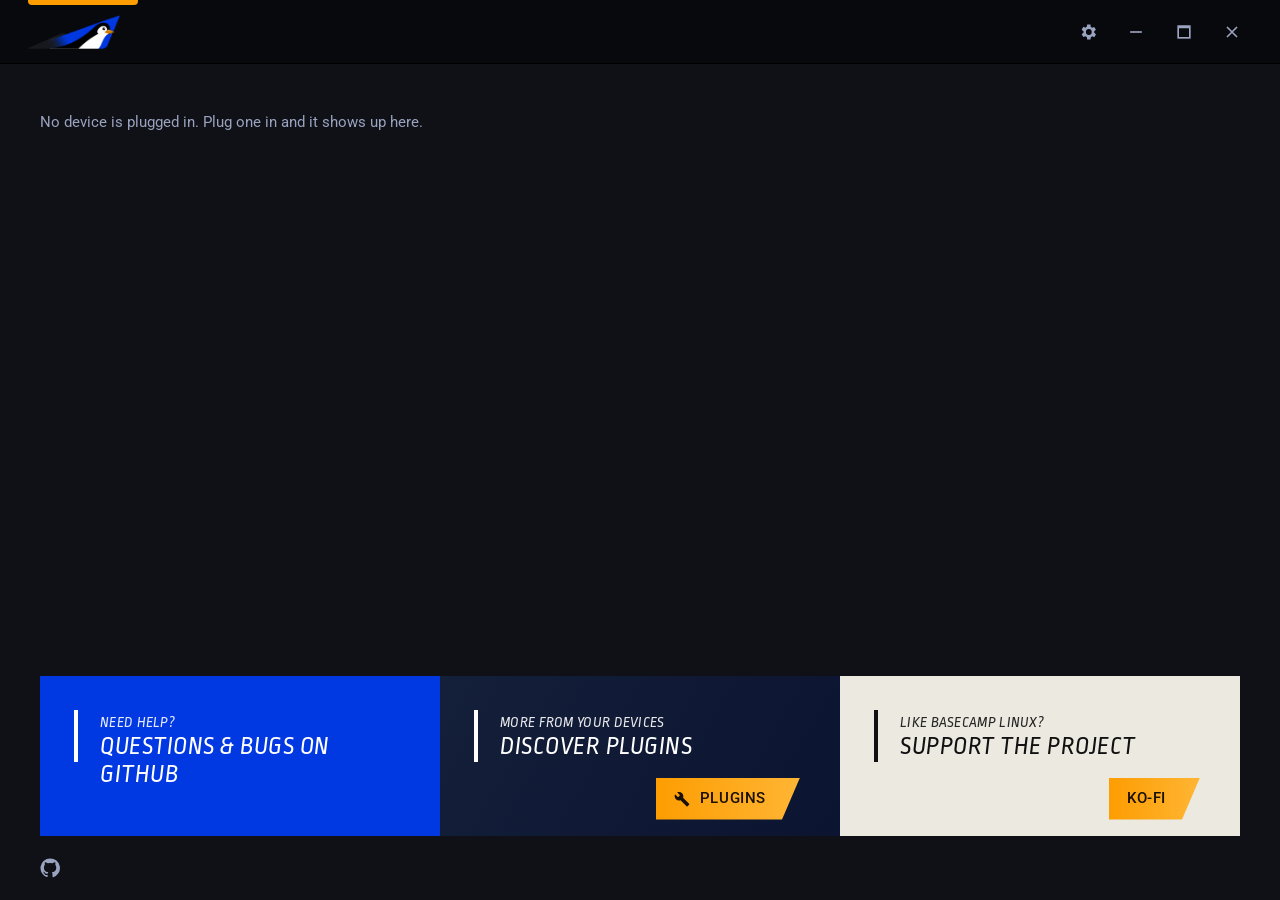
==== ui_web/static/index.html @ a46c1d98 "BaseCamp Linux 4.0.0-beta.1 The 4.0 application as a pre-release for testers: the new interface in B" ====
<!doctype html>
<html lang="en">
<head>
<meta charset="utf-8">
<meta name="viewport" content="width=device-width, initial-scale=1">
<title>BaseCamp Linux</title>
<link rel="icon" href="img/logo_mark.png">
<link rel="stylesheet" href="css/tokens.css">
<link rel="stylesheet" href="css/app.css">
<link rel="stylesheet" href="css/mouse-light.css">
<link rel="stylesheet" href="css/colorpicker.css">
<link rel="stylesheet" href="css/profiles.css">
</head>
<body>

<svg width="0" height="0" style="position:absolute" aria-hidden="true">
  <defs>
    <symbol id="i-wrench" viewBox="0 0 24 24"><path fill="currentColor" d="M22.7 19.3l-9.1-9.1c.9-2.3.4-5-1.5-6.9-2-2-5-2.4-7.4-1.3l4.3 4.3-3 3-4.4-4.3C.4 7.4.9 10.4 2.9 12.4c1.9 1.9 4.6 2.4 6.9 1.5l9.1 9.1c.4.4 1 .4 1.4 0l2.3-2.3c.5-.4.5-1.1.1-1.4z"/></symbol>
    <symbol id="i-gear" viewBox="0 0 24 24"><path fill="currentColor" d="M19.4 13a7.6 7.6 0 000-2l2.1-1.6-2-3.5-2.5 1a7.7 7.7 0 00-1.7-1L15 3h-4l-.4 2.8a7.7 7.7 0 00-1.7 1l-2.5-1-2 3.5L6.6 11a7.6 7.6 0 000 2l-2.2 1.6 2 3.5 2.5-1c.5.4 1.1.7 1.7 1L11 21h4l.4-2.8c.6-.3 1.2-.6 1.7-1l2.5 1 2-3.5L19.4 13zM13 15.5a3.5 3.5 0 110-7 3.5 3.5 0 010 7z"/></symbol>
    <symbol id="i-github" viewBox="0 0 24 24"><path fill="currentColor" d="M12 .5a11.5 11.5 0 00-3.6 22.4c.6.1.8-.3.8-.6v-2c-3.2.7-3.9-1.5-3.9-1.5-.5-1.3-1.3-1.7-1.3-1.7-1-.7.1-.7.1-.7 1.2.1 1.8 1.2 1.8 1.2 1 1.8 2.7 1.3 3.4 1 .1-.8.4-1.3.7-1.6-2.6-.3-5.3-1.3-5.3-5.7 0-1.3.5-2.3 1.2-3.1-.1-.3-.5-1.5.1-3.1 0 0 1-.3 3.2 1.2a11 11 0 015.8 0c2.2-1.5 3.2-1.2 3.2-1.2.6 1.6.2 2.8.1 3.1.8.8 1.2 1.8 1.2 3.1 0 4.4-2.7 5.4-5.3 5.7.4.4.8 1.1.8 2.2v3.2c0 .3.2.7.8.6A11.5 11.5 0 0012 .5z"/></symbol>
    <symbol id="i-min" viewBox="0 0 24 24"><path stroke="currentColor" stroke-width="2" d="M5 12h14"/></symbol>
    <symbol id="i-max" viewBox="0 0 24 24"><rect x="5" y="5" width="14" height="14" fill="none" stroke="currentColor" stroke-width="2"/><path stroke="currentColor" stroke-width="3" d="M5 6h14"/></symbol>
    <symbol id="i-close" viewBox="0 0 24 24"><path stroke="currentColor" stroke-width="2" fill="none" d="M6 6l12 12M18 6L6 18"/></symbol>
    <symbol id="i-plus" viewBox="0 0 24 24"><path stroke="currentColor" stroke-width="2.4" fill="none" d="M12 5v14M5 12h14"/></symbol>
    <symbol id="i-pencil" viewBox="0 0 24 24"><path fill="currentColor" d="M3 17.3V21h3.7L17.8 9.9l-3.7-3.7L3 17.3zM20.7 7a1 1 0 000-1.4l-2.3-2.3a1 1 0 00-1.4 0l-1.8 1.8 3.7 3.7L20.7 7z"/></symbol>
    <symbol id="i-trash" viewBox="0 0 24 24"><path fill="currentColor" d="M6 19a2 2 0 002 2h8a2 2 0 002-2V7H6v12zM19 4h-3.5l-1-1h-5l-1 1H5v2h14V4z"/></symbol>
    <symbol id="i-play" viewBox="0 0 24 24"><path fill="currentColor" d="M8 5v14l11-7z"/></symbol>
    <symbol id="i-folder" viewBox="0 0 24 24"><path fill="currentColor" d="M10 4H4a2 2 0 00-2 2v12a2 2 0 002 2h16a2 2 0 002-2V8a2 2 0 00-2-2h-8l-2-2z"/></symbol>
    <symbol id="i-shape" viewBox="0 0 30 30"><path d="M4 22 L15 8 L26 22Z" fill="#0038e2"/></symbol>
    <symbol id="i-keys" viewBox="0 0 28 28"><rect x="2" y="7" width="24" height="15" rx="2" fill="currentColor"/><g fill="#0f1116"><rect x="5" y="10" width="3" height="3"/><rect x="10" y="10" width="3" height="3"/><rect x="15" y="10" width="3" height="3"/><rect x="20" y="10" width="3" height="3"/><rect x="7" y="16" width="14" height="3"/></g></symbol>
    <symbol id="i-sliders" viewBox="0 0 28 28"><g fill="none" stroke="currentColor" stroke-width="2"><path d="M4 8h20M4 14h20M4 20h20"/></g><g fill="#0f1116" stroke="currentColor" stroke-width="2"><circle cx="10" cy="8" r="2.5"/><circle cx="18" cy="14" r="2.5"/><circle cx="12" cy="20" r="2.5"/></g></symbol>
    <symbol id="i-bulb" viewBox="0 0 28 28"><path fill="currentColor" d="M14 3a7.5 7.5 0 00-4.2 13.7c.5.4.7.9.7 1.5V19h7v-.8c0-.6.2-1.1.7-1.5A7.5 7.5 0 0014 3zM10.5 21h7v2h-7zM12 24h4v1.5h-4z"/></symbol>
    <symbol id="i-mouse" viewBox="0 0 28 28"><path fill="currentColor" d="M14 2c-4 0-7 3-7 7v10c0 4 3 7 7 7s7-3 7-7V9c0-4-3-7-7-7zm-1 3.1V11h-4V9c0-2.2 1.7-3.6 4-3.9zm2 0c2.300.3 4 1.700 4 3.900v2h-4V5.100z"/></symbol>
    <symbol id="i-macro" viewBox="0 0 28 28"><g fill="none" stroke="currentColor" stroke-width="2"><rect x="3" y="4" width="22" height="20" rx="2"/><path d="M8 10h12M8 14h12M8 18h6"/></g></symbol>
    <symbol id="i-macro-m" viewBox="0 0 28 28"><g fill="none" stroke="currentColor" stroke-width="2"><circle cx="14" cy="14" r="11"/><path stroke-linejoin="round" d="M8.5 19V9.5l5.5 6 5.5-6V19"/></g></symbol>
    <symbol id="i-obs" viewBox="0 0 28 28"><g fill="none" stroke="currentColor" stroke-width="2"><circle cx="14" cy="14" r="10"/><circle cx="14" cy="14" r="4" fill="currentColor"/></g></symbol>
    <symbol id="i-plug" viewBox="0 0 28 28"><g fill="currentColor"><path d="M9 3h3v6H9zM16 3h3v6h-3z"/><path d="M6 9h16v5a8 8 0 01-16 0z"/><path d="M12 22h4v4h-4z"/></g></symbol>
    <symbol id="i-copy" viewBox="0 0 24 24"><path fill="currentColor" d="M16 1H4a2 2 0 00-2 2v14h2V3h12V1zm3 4H8a2 2 0 00-2 2v14a2 2 0 002 2h11a2 2 0 002-2V7a2 2 0 00-2-2zm0 16H8V7h11v14z"/></symbol>
    <symbol id="i-up" viewBox="0 0 24 24"><path fill="currentColor" d="M12 7l7 8H5z"/></symbol>
    <symbol id="i-down" viewBox="0 0 24 24"><path fill="currentColor" d="M12 17L5 9h14z"/></symbol>
    <symbol id="i-refresh" viewBox="0 0 24 24"><path fill="currentColor" d="M17.7 6.3A8 8 0 104 12h2a6 6 0 116.3 6 6 6 0 004.2-10.2L14 11h7V4l-3.3 2.3z"/></symbol>
    <symbol id="i-bulb-off" viewBox="0 0 24 24"><path fill="none" stroke="currentColor" stroke-width="2" d="M12 3a6 6 0 00-3.5 10.9c.5.4.8.9.8 1.5V16h5.4v-.6c0-.6.3-1.1.8-1.5A6 6 0 0012 3zM9.5 19h5M10.5 21.5h3"/></symbol>
    <symbol id="i-monitor" viewBox="0 0 28 28"><rect x="3" y="5" width="22" height="14" rx="2" fill="currentColor"/><rect x="6" y="8" width="16" height="8" fill="#0f1116"/><path fill="currentColor" d="M10 21h8v2h-8z"/></symbol>
    <symbol id="i-sun" viewBox="0 0 24 24"><circle cx="12" cy="12" r="4" fill="currentColor"/><path stroke="currentColor" stroke-width="2" stroke-linecap="round" d="M12 3v3M12 18v3M3 12h3M18 12h3M5.6 5.6l2.1 2.1M16.3 16.3l2.1 2.1M18.4 5.6l-2.1 2.1M7.7 16.3l-2.1 2.1"/></symbol>
    <symbol id="i-wave" viewBox="0 0 24 24"><path fill="none" stroke="currentColor" stroke-width="2" stroke-linecap="round" d="M3 8q3-3 6 0t6 0 6 0M3 13q3-3 6 0t6 0 6 0M3 18q3-3 6 0t6 0 6 0"/></symbol>
    <symbol id="i-tornado" viewBox="0 0 24 24"><path fill="none" stroke="currentColor" stroke-width="2" stroke-linecap="round" d="M4 6h16M6 10h12M8 14h8M10 18h4"/></symbol>
    <symbol id="i-breath" viewBox="0 0 24 24"><g fill="none" stroke="currentColor" stroke-width="2"><circle cx="12" cy="12" r="9"/><circle cx="12" cy="12" r="5"/></g><circle cx="12" cy="12" r="1.6" fill="currentColor"/></symbol>
    <symbol id="i-bolt" viewBox="0 0 24 24"><path fill="currentColor" d="M13 2L5 14h6l-1 8 8-12h-6z"/></symbol>
    <symbol id="i-matrix" viewBox="0 0 24 24"><path stroke="currentColor" stroke-width="2.4" stroke-linecap="round" d="M5 4v6M5 14v2M10 7v8M10 19v1M15 4v3M15 11v7M20 6v5M20 15v3"/></symbol>
    <symbol id="i-brush" viewBox="0 0 24 24"><path fill="currentColor" d="M20.7 5.6l-2.3-2.3a1 1 0 00-1.4 0L9 11.3l3.7 3.7 8-8a1 1 0 000-1.4zM7.5 13C5.6 13 4 14.6 4 16.5 4 18 3 19 2 19.5c2.5.8 6.5.6 8-1.2l.5-1-3-4.3z"/></symbol>
    <symbol id="i-paw" viewBox="0 0 24 24"><g fill="currentColor"><ellipse cx="6.5" cy="10" rx="2" ry="2.6"/><ellipse cx="10.5" cy="6" rx="2" ry="2.6"/><ellipse cx="15.5" cy="6" rx="2" ry="2.6"/><ellipse cx="19" cy="10.5" rx="1.9" ry="2.5"/><path d="M12.5 11c-3 0-6 3-6 6 0 2 1.7 2.8 3.3 2.4 1.2-.4 1.8-.4 2.7-.4s1.5 0 2.7.4c1.6.4 3.3-.4 3.3-2.4 0-3-3-6-6-6z"/></g></symbol>
    <symbol id="i-dial" viewBox="0 0 28 28"><g fill="none" stroke="currentColor" stroke-width="2"><circle cx="14" cy="14" r="10"/><path d="M14 4v6" stroke-linecap="round"/></g></symbol>
    <!-- Everest Max Display Dial menus (dd-: the dial's own, apart from other screens' symbols) -->
    <symbol id="i-dd-clock" viewBox="0 0 24 24"><g fill="none" stroke="currentColor" stroke-width="2" stroke-linecap="round"><circle cx="12" cy="12" r="9"/><path d="M12 7v5l3.5 2"/></g></symbol>
    <symbol id="i-dd-digital" viewBox="0 0 24 24"><text x="12" y="15.5" font-size="8" font-weight="700" text-anchor="middle" fill="currentColor">02:00</text></symbol>
    <symbol id="i-dd-profile" viewBox="0 0 24 24"><g fill="currentColor"><circle cx="12" cy="8" r="4"/><path d="M4 20c0-4 3.6-6.5 8-6.5s8 2.5 8 6.5z"/></g></symbol>
    <symbol id="i-dd-volume" viewBox="0 0 24 24"><path fill="currentColor" d="M4 9h4l5-4v14l-5-4H4z"/><path fill="none" stroke="currentColor" stroke-width="2" stroke-linecap="round" d="M16 9a4 4 0 010 6M18.5 6.5a7.5 7.5 0 010 11"/></symbol>
    <symbol id="i-dd-apm" viewBox="0 0 24 24"><g fill="none" stroke="currentColor" stroke-width="2" stroke-linecap="round"><path d="M4 17a8 8 0 1116 0"/><path d="M12 17l4-5"/></g><circle cx="12" cy="17" r="1.6" fill="currentColor"/></symbol>
    <symbol id="i-ban" viewBox="0 0 24 24"><g fill="none" stroke="currentColor" stroke-width="2.2"><circle cx="12" cy="12" r="8.5"/><path d="M6 6l12 12"/></g></symbol>
    <symbol id="i-globe" viewBox="0 0 24 24"><g fill="none" stroke="currentColor" stroke-width="1.8"><circle cx="12" cy="12" r="9"/><path d="M3 12h18M12 3c2.6 2.6 3.8 5.6 3.8 9s-1.2 6.4-3.8 9c-2.6-2.6-3.8-5.6-3.8-9S9.4 5.6 12 3z"/></g></symbol>
    <symbol id="i-note" viewBox="0 0 24 24"><path fill="currentColor" d="M10 4l10-2v13.5a3 3 0 11-2-2.8V6.3l-6 1.2v10a3 3 0 11-2-2.8z"/></symbol>
    <symbol id="i-combo" viewBox="0 0 24 24"><g fill="none" stroke="currentColor" stroke-width="1.8"><rect x="2" y="7" width="8" height="10" rx="1.5"/><rect x="14" y="7" width="8" height="10" rx="1.5"/></g><path stroke="currentColor" stroke-width="1.8" d="M12 10v4M10 12h4"/></symbol>
    <symbol id="i-photo" viewBox="0 0 24 24"><g fill="none" stroke="currentColor" stroke-width="1.8"><path d="M3 8.5A1.5 1.5 0 014.5 7h3L9 5h6l1.5 2h3A1.5 1.5 0 0121 8.5v9a1.5 1.5 0 01-1.5 1.5h-15A1.5 1.5 0 013 17.5z"/><circle cx="12" cy="13" r="3.5"/></g></symbol>
    <symbol id="i-fkey" viewBox="0 0 24 24"><rect x="3" y="4" width="18" height="16" rx="2" fill="none" stroke="currentColor" stroke-width="1.8"/><path fill="currentColor" d="M8 8h6v1.8h-4v2h3.5v1.8H10V17H8z"/></symbol>
  </defs>
</svg>

<header class="topbar pywebview-drag-region" id="topbar">
  <button class="brand" id="brand" type="button"><img src="img/logo_mark.png" alt="BaseCamp Linux"></button>
  <nav class="nav" id="nav" aria-label="Devices"></nav>
  <div class="win" id="win"></div>
</header>
<main id="view" tabindex="-1"></main>
<div id="toasts" aria-live="polite"></div>

<noscript>BaseCamp Linux needs JavaScript.</noscript>
<script type="module" src="js/app.js"></script>
</body>
</html>
---- ui_web/static/css/tokens.css ----
/* Fonts: bundled, no request leaves the machine (SIL OFL, see fonts/OFL-*.txt) */
@font-face { font-family: "Ropa Sans"; font-style: normal; font-weight: 400; font-display: swap;
  src: url(../fonts/RopaSans-Regular.ttf) format("truetype"); }
@font-face { font-family: "Ropa Sans"; font-style: italic; font-weight: 400; font-display: swap;
  src: url(../fonts/RopaSans-Italic.ttf) format("truetype"); }
@font-face { font-family: Roboto; font-style: normal; font-weight: 100 900; font-stretch: 75% 100%; font-display: swap;
  src: url(../fonts/Roboto-Variable.ttf) format("truetype"); }

/* Colours of the BaseCamp-Linux logo */
:root {
  --logo-blue: #0038e2;
  --logo-blue-hi: #2f5dff;
  --beak: #fd9d02;
  --beak-hi: #ffb534;
  --ink: #000000;
  --night: #141f3a;
  --wedge: #17181e;

  --bg: #0f1116;
  --bar: #08090c;
  --card: #181a21;
  --card-2: #20232c;
  --card-3: #2f3442;
  --line: #2a2e3a;
  --fg: #f4f6ff;
  --fg-dim: #9aa3bf;
  --fg-faint: #6b7493;
  --danger: #ff5c6c;
  --ok: #3ecf7a;

  --font-head: "Ropa Sans", "Segoe UI", sans-serif;
  --font-text: Roboto, "Segoe UI", system-ui, sans-serif;
}
---- ui_web/static/css/app.css ----
* { box-sizing: border-box; }
html, body { margin: 0; height: 100%; overflow: hidden; }
body { background: var(--bg); color: var(--fg); font: 15px/1.4 var(--font-text); -webkit-font-smoothing: antialiased; }
button, input, select { font: inherit; color: inherit; }
/* Dark, slim scrollbars everywhere (WebKitGTK and Qt WebEngine both draw light ones by default).
   Only the ::-webkit-scrollbar rules: both engines know them, and Chromium ignores them (and
   draws its arrow buttons) as soon as scrollbar-width or scrollbar-color is set. */
html { color-scheme: dark; }
::-webkit-scrollbar { width: 8px; height: 8px; }
::-webkit-scrollbar-track { background: transparent; }
::-webkit-scrollbar-thumb { background: #3a4150; border-radius: 4px; }
::-webkit-scrollbar-thumb:hover { background: #4b5466; }
::-webkit-scrollbar-button { display: none; height: 0; width: 0; }
::-webkit-scrollbar-corner { background: transparent; }
button { cursor: pointer; }
a { color: inherit; }
.h { font-family: var(--font-head); font-style: italic; text-transform: uppercase; letter-spacing: .02em; }
.sr-only { position: absolute; width: 1px; height: 1px; overflow: hidden; clip: rect(0 0 0 0); white-space: nowrap; }
:focus-visible { outline: 2px solid var(--beak-hi); outline-offset: 2px; }
/* The view container takes the focus on a route change (for screen readers); it is not a control. */
[tabindex="-1"]:focus, [tabindex="-1"]:focus-visible { outline: none; }
svg { display: block; }

/* top bar */
.topbar { height: 64px; background: var(--bar); display: flex; align-items: center; padding: 0 28px; position: relative;
  border-bottom: 1px solid #000; -webkit-app-region: drag; user-select: none; }
.topbar button, .topbar a, .topbar input { -webkit-app-region: no-drag; }
.brand { width: 150px; height: 64px; display: flex; align-items: center; position: relative; background: none; border: 0; padding: 0; }
.brand img { height: 34px; }
.nav { display: flex; gap: 6px; margin-left: 22px; height: 100%; }
.nav a { position: relative; display: flex; align-items: center; padding: 0 18px; color: var(--fg-dim); text-decoration: none;
  font-family: var(--font-head); font-style: italic; text-transform: uppercase; font-size: 21px; }
.nav a { white-space: nowrap; }
/* Five devices in a narrow window: tighter tabs instead of names broken over two lines. */
@media (max-width: 1240px) { .nav { margin-left: 12px; gap: 0; } .nav a { padding: 0 12px; } }
.nav a:hover { color: var(--fg); }
.nav a.on { color: var(--fg); }
.nav a.on::before, .brand.on::before { content: ""; position: absolute; left: 10px; right: 10px; top: 0; height: 5px;
  background: var(--beak); border-radius: 0 0 4px 4px; }
.brand.on::before { left: 0; right: 40px; }
.win { margin-left: auto; display: flex; gap: 8px; align-items: center; color: var(--fg-dim); }
.win button { width: 40px; height: 40px; display: grid; place-items: center; background: none; border: 0; border-radius: 3px; color: inherit; padding: 0; }
.win button:hover { color: var(--fg); background: var(--card); }
.win button.on { color: var(--beak); }
.win svg { width: 20px; height: 20px; }
#view { height: calc(100% - 64px); position: relative; }

/* slanted orange action button */
.cta { position: absolute; left: 30px; bottom: -18px; z-index: 2; display: inline-flex; align-items: center; gap: 10px; border: 0;
  height: 42px; padding: 0 34px 0 18px; color: #1a1000; background: linear-gradient(90deg, var(--beak), var(--beak-hi));
  clip-path: polygon(0 0, 100% 0, calc(100% - 18px) 100%, 0 100%); font-weight: 500; font-size: 15px; text-transform: uppercase;
  letter-spacing: .04em; text-decoration: none; }
.cta svg { width: 16px; height: 16px; }
.cta:hover { background: linear-gradient(90deg, var(--beak-hi), #ffc866); }
.cta:focus-visible { outline: 0; box-shadow: inset 0 0 0 3px #fff; }
.cta[aria-disabled="true"] { filter: grayscale(1); opacity: .6; cursor: default; }
.cta.inline { position: static; }
.btn { height: 40px; padding: 0 18px; background: var(--card-3); border: 0; border-radius: 2px; font-size: 12px; letter-spacing: .08em;
  text-transform: uppercase; font-weight: 500; display: inline-flex; align-items: center; gap: 8px; }
.btn:hover { background: #3a4050; }
.btn.primary { background: var(--logo-blue); }
.btn.primary:hover { background: var(--logo-blue-hi); }
.btn.danger { background: #5a1f27; }
.btn.danger:hover { background: #7a2a35; }
.btn[disabled] { opacity: .45; cursor: default; }
.iconbtn { width: 30px; height: 30px; display: grid; place-items: center; background: none; border: 0; color: var(--fg-dim); border-radius: 2px; padding: 0; }
.iconbtn:hover { color: var(--fg); background: var(--card-3); }
.iconbtn[disabled] { opacity: .3; cursor: default; }
.iconbtn svg { width: 16px; height: 16px; }

/* home */
/* Home fits the window without scrolling, with all five devices too: three columns (two rows at
   most), cards that give up height when the window is low (up to 240 px), and a card's text and
   picture sized by the card (container units). */
.home { padding: clamp(20px, 4.5vh, 40px) 40px clamp(12px, 2.5vh, 24px); display: flex; flex-direction: column; height: 100%; overflow: hidden; }
.devices { display: grid; grid-template-columns: repeat(3, minmax(0, 436px)); grid-auto-rows: minmax(0, 240px); align-content: start;
  gap: clamp(30px, 5vh, 40px) 22px; padding-bottom: 26px; flex: 1 1 auto; min-height: 0; }
.dev { min-height: 0; container-type: size; background: var(--card); position: relative; border-radius: 3px; }
.dev::after { content: ""; position: absolute; inset: 0; border-radius: 3px; pointer-events: none;
  background: linear-gradient(160deg, transparent 55%, rgba(0,56,226,.22) 56%, rgba(20,31,58,0) 100%); }
.dev { --top: clamp(14px, 12.5cqh, 30px); }
.dev .acc { position: absolute; left: 30px; top: var(--top); width: 4px; height: clamp(44px, 27cqh, 66px); background: var(--logo-blue); border-radius: 2px; }
.dev .eyebrow { position: absolute; left: 58px; top: var(--top); color: var(--fg-dim); font-size: 14px; }
.dev .name { position: absolute; left: 58px; top: calc(var(--top) + 18px); font-size: clamp(24px, 15cqh, 36px); margin: 0; font-weight: 400; }
.dev .pic { position: absolute; right: 18px; bottom: -22px; height: 74cqh; width: auto; max-width: 56cqw; object-fit: contain; z-index: 1; pointer-events: none; }
.dev .pic.wide { max-width: 62cqw; height: 60cqh; }
.dev .pic.mouse { right: 36px; }
.dev.off { opacity: .5; }
.home-empty { color: var(--fg-dim); margin: 8px 0 30px; }
.banners { margin-top: auto; display: grid; grid-template-columns: repeat(3, 1fr); min-height: clamp(110px, 19vh, 160px); flex: none; }
.banner { position: relative; padding: clamp(20px, 4.2vh, 36px) 34px; overflow: hidden; display: block; color: #fff; text-decoration: none; }
.banner .bar { position: absolute; left: 34px; top: clamp(18px, 4vh, 34px); width: 4px; height: 52px; background: #fff; }
.banner .e { margin-left: 26px; font-size: 15px; opacity: .9; }
.banner .t { margin-left: 26px; font-size: 25px; line-height: 1.15; }
.banner .cta { left: auto; right: 40px; bottom: 16px; }
.banner:focus-visible { outline-offset: -4px; }
.b1 { background: var(--logo-blue); }
.b2 { background: linear-gradient(120deg, var(--night), #0b1430); }
.b3 { background: #ece9e1; color: #111; }
.b3 .bar { background: #111; }
.foot { display: flex; align-items: center; gap: 22px; margin-top: 22px; color: var(--fg-dim); flex: none; }
.foot a { display: inline-flex; color: var(--fg-dim); }
.foot a:hover { color: var(--fg); }
.foot .ver { margin-left: auto; font-size: 12px; letter-spacing: .12em; color: var(--fg-faint); text-transform: uppercase; }

/* device page */
.devpage { display: grid; grid-template-columns: 118px 300px minmax(0, 1fr); gap: 0 18px; padding: 32px 40px 22px 0; height: 100%; }
.devpage.nocol { grid-template-columns: 118px minmax(0, 1fr); }
.rail { display: flex; flex-direction: column; }
.rail a { position: relative; height: 92px; display: flex; flex-direction: column; align-items: center; justify-content: center; gap: 8px; text-align: center;
  color: var(--fg-faint); font-size: 10px; letter-spacing: .06em; text-transform: uppercase; text-decoration: none; padding: 0 4px; overflow-wrap: anywhere; }
.rail a:hover { color: var(--fg-dim); }
.rail a svg { width: 28px; height: 28px; }
.rail a.on { color: var(--fg); }
.rail a.on::before { content: ""; position: absolute; left: 0; top: 0; bottom: 0; width: 5px; background: var(--beak); border-radius: 0 4px 4px 0; }
.col { background: var(--card); border-radius: 3px; display: flex; flex-direction: column; min-height: 0; }
.col .head { height: 66px; flex: none; display: flex; align-items: center; padding: 0 18px; border-bottom: 1px solid var(--line); gap: 12px; }
.acc { width: 4px; height: 24px; background: var(--logo-blue); flex: none; }
.col .head .t { font-size: 17px; }
.newbtn { margin: 14px 14px 6px; height: 44px; flex: none; display: flex; align-items: center; justify-content: center; gap: 10px; background: var(--logo-blue);
  border: 0; font-size: 12px; letter-spacing: .08em; text-transform: uppercase; font-weight: 500; }
.newbtn svg, .btn svg { width: 16px; height: 16px; }
.newbtn:hover { background: var(--logo-blue-hi); }
.rows { overflow-y: auto; flex: 1; padding-bottom: 10px; }
.row { display: flex; align-items: center; gap: 4px; margin: 6px 0; border-left: 4px solid transparent; position: relative; }
.row.on { background: var(--card-2); border-left-color: var(--logo-blue); }
.row .pick { flex: 1; min-width: 0; display: flex; align-items: center; gap: 14px; padding: 10px 6px 10px 10px; background: none; border: 0; text-align: left; }
.row .tile { width: 54px; height: 54px; flex: none; background: var(--card-3); display: flex; align-items: center; justify-content: center; overflow: hidden; }
.row .tile img { width: 100%; height: 100%; object-fit: cover; }
.row .tile svg { width: 30px; height: 30px; }
.row .txt { min-width: 0; }
.row .nm { font-size: 17px; overflow: hidden; text-overflow: ellipsis; white-space: nowrap; }
.row .sub { color: var(--fg-faint); font-size: 12px; }
.row .badge { display: inline-block; background: var(--beak); color: #1a1000; font-size: 10px; letter-spacing: .08em; text-transform: uppercase;
  padding: 1px 6px; margin-left: 6px; font-family: var(--font-text); font-style: normal; font-weight: 500; vertical-align: 2px; }
.row .acts { display: flex; flex: none; padding-right: 6px; opacity: 0; }
.row:hover .acts, .row:focus-within .acts, .row.on .acts { opacity: 1; }
.main { display: flex; flex-direction: column; align-items: center; min-width: 0; overflow-y: auto; padding: 0 0 8px 0; }
.status { width: 100%; display: flex; gap: 12px; align-items: center; margin-bottom: 10px; min-height: 34px; flex: none; }
.chip { display: inline-flex; align-items: center; gap: 8px; background: var(--card); padding: 6px 12px; border-left: 4px solid var(--logo-blue); font-size: 13px; color: var(--fg-dim); }
.chip.warn { border-left-color: var(--beak); color: var(--fg); }
/* the device picture and, over it, one button per key (normalized positions, see js/hotspots.js) */
.padbox { position: relative; width: 560px; max-width: 100%; flex: none; margin-top: 2px; }
.padbox.photo { width: 600px; }
.padpic { display: block; width: 100%; height: auto; filter: drop-shadow(0 18px 30px rgba(0,0,0,.55)); user-select: none; }
.hotspots { position: absolute; inset: 0; }
.hs { position: absolute; padding: 0; border: 0; background: transparent; border-radius: 10%; cursor: pointer; }
.hs .face { position: absolute; inset: 6%; border-radius: 10%; overflow: hidden; display: grid; place-items: center;
  background: #14161b; border: 1px solid #3a3f4d; }
/* On a photo every key covers what Mountain's picture shows on it: an empty key is dark,
   like an unassigned key on the real pad, never one of the photo's sample icons. */
.hs.onphoto .face { inset: -1.5% -1.5% -3% -1.5%; border-radius: 13%; background: #07080b; border-color: transparent; box-shadow: inset 0 0 0 1px rgba(255,255,255,.06); }
.hs.assigned .face { background: rgba(0,56,226,.85); border-color: transparent; }
.hs .face img { position: absolute; inset: 0; width: 100%; height: 100%; object-fit: cover; }
.hs .lbl { position: relative; font-size: 11px; color: #fff; }
.hs.haspic .lbl { display: none; }
.hs .num { position: absolute; left: 10%; top: 6%; font-size: 10px; color: #fff; text-shadow: 0 0 3px #000; opacity: .85; pointer-events: none; }
.hs:hover .face { border-color: #8a93b2; }
.hs.sel .face { border: 3px solid #fff; }
.hs:focus-visible { outline: 2px solid var(--beak-hi); outline-offset: 1px; }
.legend { display: flex; gap: 26px; color: var(--fg-dim); font-size: 11px; letter-spacing: .1em; text-transform: uppercase; margin-top: 18px; flex-wrap: wrap; justify-content: center; flex: none; }
.legend i { display: inline-block; width: 18px; height: 18px; vertical-align: -5px; margin-right: 8px; border-radius: 2px; }
.gridhint { color: var(--fg-faint); font-size: 12px; margin-top: 8px; flex: none; }
.padfoot { display: flex; flex-wrap: wrap; gap: 8px 26px; align-items: center; justify-content: center; margin-top: 18px; flex: none; }
.padfoot .legend { margin-top: 0; }
.fsbar { display: flex; gap: 8px; align-items: center; justify-content: center; flex: none; }
.fsbar .btn.fsbtn { height: 28px; padding: 0 12px; font-size: 11px; }
.fsbar .badge.fsbadge { margin: 0 6px 0 0; display: inline-block; background: var(--beak); color: #1a1000; font-size: 10px; letter-spacing: .08em; text-transform: uppercase; padding: 3px 8px; border-radius: 2px; }
.hs.fsk .face { border-color: var(--beak); }
.inspector, .panel { margin-top: 24px; width: 100%; background: var(--card); border-radius: 3px; padding: 0 22px 22px; flex: none; }
.panel { margin-top: 0; }
.inspector .head, .panel .head { height: 60px; display: flex; align-items: center; gap: 12px; border-bottom: 1px solid var(--line); }
.inspector .head .t, .panel .head .t { font-size: 17px; flex: 1; }
.grid2 { display: grid; grid-template-columns: 1fr 1fr; gap: 18px 26px; margin-top: 20px; }
.grid2 .wide { grid-column: 1 / -1; }
.lab { display: block; color: var(--fg-faint); font-size: 11px; letter-spacing: .12em; text-transform: uppercase; margin-bottom: 8px; font-family: var(--font-head); font-style: italic; }
.field { width: 100%; height: 44px; background: var(--card-2); border: 0; border-left: 4px solid var(--logo-blue); padding: 0 14px; border-radius: 0; color: var(--fg); }
select.field { appearance: none; background-image: linear-gradient(45deg, transparent 50%, var(--fg-dim) 50%), linear-gradient(135deg, var(--fg-dim) 50%, transparent 50%);
  background-position: calc(100% - 20px) 19px, calc(100% - 14px) 19px; background-size: 6px 6px; background-repeat: no-repeat; padding-right: 36px; }
select.field option, select.field optgroup { background: var(--card-2); color: var(--fg); }
.field:disabled { color: var(--fg-faint); border-left-color: transparent; }
.field.plain { border-left-color: transparent; }
.field::placeholder { color: var(--fg-faint); }
.inline-row { display: flex; gap: 8px; }
.inline-row .field { flex: 1; min-width: 0; }
.picrow { display: flex; align-items: center; gap: 14px; }
.picrow .thumb { width: 56px; height: 56px; background: var(--card-3); display: grid; place-items: center; overflow: hidden; flex: none; }
.picrow .thumb img { width: 100%; height: 100%; object-fit: cover; }
.actions { margin-top: 24px; display: flex; gap: 14px; align-items: center; min-height: 42px; }
.empty { color: var(--fg-faint); padding: 26px 18px 8px; }
.range-row { display: flex; align-items: center; gap: 16px; }
.range-row input[type=range] { flex: 1; accent-color: var(--logo-blue); height: 30px; }
.range-row output { width: 56px; text-align: right; font-variant-numeric: tabular-nums; }
.help { color: var(--fg-faint); font-size: 12px; margin-top: 6px; }

/* placeholder */
.soon { height: 100%; display: grid; place-items: center; text-align: center; padding: 40px; }
.soon h1 { font-size: 38px; margin: 0 0 10px; font-weight: 400; }
.soon p { color: var(--fg-dim); max-width: 460px; margin: 0 auto 20px; }
.soon .field { width: 240px; margin: 0 auto; }

/* dialog and toasts */
.scrim { position: fixed; inset: 0; background: rgba(0,0,0,.6); display: grid; place-items: center; z-index: 50; }
.dialog { width: min(480px, 92vw); background: var(--card); border-radius: 3px; padding: 0 24px 24px; box-shadow: 0 24px 60px rgba(0,0,0,.6); }
.dialog .head { height: 60px; display: flex; align-items: center; gap: 12px; }
.dialog p { color: var(--fg-dim); margin: 6px 0 14px; white-space: pre-line; }
.dialog ul { color: var(--fg-dim); margin: 0 0 14px; padding-left: 20px; }
.dialog .actions { margin-top: 18px; justify-content: flex-end; }
/* the DisplayPad library: a grid of pictures, filtered by pack (js/library-picker.js) */
.dialog.wide { width: min(760px, 94vw); }
.libfilter { flex-wrap: wrap; margin-bottom: 14px; }
.libgrid { display: grid; grid-template-columns: repeat(auto-fill, minmax(84px, 1fr)); gap: 8px; max-height: min(52vh, 460px); overflow-y: auto; padding: 2px; }
.libgrid .empty { grid-column: 1 / -1; padding: 18px 4px; }
.libcell { aspect-ratio: 1; padding: 4px; background: var(--card-2); border: 2px solid transparent; border-radius: 2px; display: grid; place-items: center; cursor: pointer; }
.libcell img { width: 100%; height: 100%; object-fit: contain; }
.libcell:hover { border-color: var(--logo-blue); }
.libcell:focus-visible { outline: 2px solid var(--beak-hi); outline-offset: 1px; }
#toasts { position: fixed; right: 24px; bottom: 20px; display: flex; flex-direction: column; gap: 8px; z-index: 60; }
.toast { background: var(--card-2); border-left: 4px solid var(--logo-blue); padding: 10px 16px; box-shadow: 0 8px 24px rgba(0,0,0,.5); max-width: 420px; }
.toast.err { border-left-color: var(--danger); }
.toast.ok { border-left-color: var(--ok); }
@media (prefers-reduced-motion: no-preference) { .toast { animation: tin .18s ease-out; } @keyframes tin { from { transform: translateY(8px); opacity: 0; } } }
/* UI-5: settings area (macros, OBS, plugins, settings) */
.main .panel + .panel { margin-top: 18px; }
.pbody { padding-bottom: 2px; }
.dot { display: inline-block; width: 10px; height: 10px; border-radius: 50%; background: var(--fg-faint); flex: none; }
.dot.big { width: 16px; height: 16px; }
.dot.ok { background: var(--ok); } .dot.warn { background: var(--beak); } .dot.bad { background: var(--danger); }
.dot.off { background: var(--fg-faint); } .dot.update { background: var(--logo-blue-hi); }
.chip .dot { margin-right: 2px; }
.sect { padding: 14px 18px 4px; color: var(--fg-faint); font-size: 11px; letter-spacing: .12em; text-transform: uppercase; }
.row-sect { display: flex; align-items: center; justify-content: space-between; padding-right: 8px; }
.empty.err { color: var(--danger); }
.mono { font-family: ui-monospace, Consolas, monospace; font-size: 12px; overflow-wrap: anywhere; }
.steps { list-style: none; margin: 8px 0 0; padding: 0; }
.step { display: grid; grid-template-columns: 26px 150px minmax(0, 1fr) 92px auto; gap: 10px; align-items: center; padding: 6px 0; border-bottom: 1px solid var(--line); }
.step .n { color: var(--fg-faint); text-align: right; font-variant-numeric: tabular-nums; }
.step .field { height: 38px; }
.step .btn { height: 38px; padding: 0 12px; }
.step .btn.rec { background: var(--beak); color: #1a1000; }
.step .unit { color: var(--fg-faint); font-size: 12px; align-self: center; }
.stepacts { display: flex; }
.check { display: flex; align-items: center; gap: 12px; padding: 6px 0; }
.check input { width: 18px; height: 18px; accent-color: var(--logo-blue); }
.plist { list-style: none; margin: 0; padding: 0; }
.plist li { display: flex; align-items: center; gap: 10px; padding: 6px 0; border-bottom: 1px solid var(--line); }
.plist .nm { flex: 1; }
.updline { display: flex; align-items: center; gap: 14px; min-height: 30px; }
.progress { flex: 1; max-width: 320px; height: 8px; background: var(--card-3); border-radius: 4px; overflow: hidden; }
.progress i { display: block; height: 100%; background: var(--logo-blue-hi); }
.msg { margin: 14px 0 0; padding: 10px 14px; background: var(--card-2); border-left: 4px solid var(--logo-blue); display: flex; align-items: center; gap: 14px; justify-content: space-between; }
.msg.err { border-left-color: var(--danger); } .msg.ok { border-left-color: var(--ok); } .msg.warn { border-left-color: var(--beak); }
.msg.note { color: var(--fg-dim); justify-content: flex-start; }
.pl-head { display: flex; align-items: center; gap: 10px; margin-top: 16px; color: var(--fg-dim); }
.pl-desc { color: var(--fg-dim); margin: 14px 0 0; }
.types { margin-left: auto; display: flex; gap: 6px; }
.type { background: var(--card-3); color: var(--fg-dim); font-size: 10px; letter-spacing: .08em; text-transform: uppercase; padding: 2px 8px; border-radius: 9px; }
.kv { display: grid; grid-template-columns: max-content 1fr; gap: 6px 18px; margin: 14px 0 0; }
.kv dt { color: var(--fg-faint); font-size: 12px; letter-spacing: .08em; text-transform: uppercase; }
.kv dd { margin: 0; } .kv .bad { color: var(--danger); }
.scenes { list-style: none; margin: 8px 0 0; padding: 0; display: flex; flex-wrap: wrap; gap: 8px; }
.scenes li { background: var(--card-2); border-left: 4px solid var(--logo-blue); padding: 6px 14px; }
.hs .lblicon { position: absolute; inset: 0; display: flex; align-items: center; justify-content: center; }
.hs .lblicon svg { width: 46%; height: 46%; color: #fff; }

/* Makalu: the mouse picture with numbered markers, colour fields, segmented choices, DPI rows */
.mkrow { display: flex; gap: 32px; width: 100%; align-items: flex-start; }
.mkpicwrap { flex: none; display: flex; flex-direction: column; align-items: center; }
.mkpicwrap .legend { margin-top: 14px; flex-direction: column; gap: 6px; align-items: flex-start; }
.mkinsp { flex: 1; min-width: 0; }
.mkinsp .inspector { margin-top: 0; }
/* The picture leaves room for the legend under it: the button screen fits the window without scrolling. */
.mkbox { position: relative; height: min(600px, calc(100vh - 262px)); max-width: 100%; flex: none; margin-top: 2px; }
.mkbox.small { height: 230px; margin-bottom: 18px; }
.mkpic { display: block; width: 100%; height: 100%; object-fit: contain; filter: drop-shadow(0 16px 26px rgba(0,0,0,.55)); user-select: none; }
.mk { position: absolute; padding: 0; border: 0; background: transparent; border-radius: 50%; cursor: pointer; }
.mk span { position: absolute; inset: 0; border-radius: 50%; display: grid; place-items: center; background: rgba(0,56,226,.88); border: 2px solid rgba(255,255,255,.55);
  color: #fff; font-size: 13px; font-weight: 500; text-shadow: 0 0 2px #000; box-shadow: 0 2px 8px rgba(0,0,0,.5); }
.mk.changed span { background: rgba(253,157,2,.92); color: #1a1000; text-shadow: none; }
.mk:hover span { border-color: #fff; }
.mk.sel span { border: 3px solid #fff; box-shadow: 0 0 0 3px var(--logo-blue), 0 2px 10px rgba(0,0,0,.6); }
.mk:focus-visible { outline: 2px solid var(--beak-hi); outline-offset: 2px; }
.row .tile.changed { background: var(--beak); color: #1a1000; }
.row .tile.fxtile { width: 38px; height: 38px; border-radius: 3px; }
.colfoot { padding: 10px 14px 14px; border-top: 1px solid var(--line); flex: none; }
.warnline { color: var(--beak-hi); min-height: 1em; }
.colorfield { display: inline-flex; align-items: center; gap: 12px; }
input[type=color].swatch { appearance: none; -webkit-appearance: none; width: 64px; height: 40px; padding: 0; border: 2px solid var(--card-3); border-left: 4px solid var(--logo-blue);
  background: var(--card-2); cursor: pointer; border-radius: 0; }
input[type=color].swatch::-webkit-color-swatch-wrapper { padding: 4px; }
input[type=color].swatch::-webkit-color-swatch { border: 0; border-radius: 0; }
input[type=color].swatch::-moz-color-swatch { border: 0; }
input[type=color].swatch:hover { border-color: #8a93b2; border-left-color: var(--logo-blue); }
.hexout { font-variant-numeric: tabular-nums; color: var(--fg-dim); font-size: 13px; text-transform: uppercase; }
.seg { display: flex; }
.segbtn { height: 44px; min-width: 64px; padding: 0 16px; background: var(--card-2); border: 0; border-left: 1px solid var(--line); color: var(--fg-dim); font-size: 13px; letter-spacing: .06em; text-transform: uppercase; }
.segbtn:first-child { border-left: 4px solid var(--logo-blue); }
.segbtn:hover { color: var(--fg); }
.segbtn.on { background: var(--logo-blue); color: #fff; }
.ledgrid { display: grid; grid-template-columns: repeat(4, 1fr); gap: 16px 20px; }
.led .lab { margin-bottom: 6px; }
.dpirows { display: flex; flex-direction: column; gap: 4px; margin-top: 16px; }
.dpirow { display: grid; grid-template-columns: 90px minmax(0, 1fr) 110px 100px; gap: 16px; align-items: center; padding: 8px 10px; border-left: 4px solid transparent; }
.dpirow.act { background: var(--card-2); border-left-color: var(--beak); }
.dpirow .lab { margin: 0; }
.dpirow input[type=range] { accent-color: var(--logo-blue); width: 100%; }
.dpirow .dpinum { height: 38px; }
.actlab, .check { display: inline-flex; align-items: center; gap: 8px; color: var(--fg-dim); font-size: 12px; text-transform: uppercase; letter-spacing: .08em; cursor: pointer; }
.dpirow.act .actlab { color: var(--beak-hi); }
.actlab input, .check input { accent-color: var(--beak); width: 18px; height: 18px; }
.mkset, .mkpanel { width: 100%; }
/* Makalu settings: DPI and the sensor side by side, so the screen fits the window without
   scrolling (it was 807 px in a 702 px view at 1280x820); stacked only below the smallest window. */
.mkset { display: grid; grid-template-columns: minmax(0, 1.5fr) minmax(0, 1fr); gap: 22px; align-items: start; }
@media (max-width: 1000px) { .mkset { grid-template-columns: minmax(0, 1fr); } }
@media (max-height: 900px) { .dpirow { padding-top: 2px; padding-bottom: 2px; } .dpirows { margin-top: 10px; } }
/* Below the smallest window (1100 px) only: stacked, the picture and the inspector need scrolling. */
@media (max-width: 1000px) { .mkrow { flex-direction: column; align-items: center; } .mkinsp { width: 100%; } .ledgrid { grid-template-columns: repeat(2, 1fr); } }
/* ── UI-3: Everest Max ───────────────────────────────────────────────────── */
.tile.fx { background: transparent; color: var(--fg-dim); }
.tile.fx svg { width: 28px; height: 28px; }
.row.on .tile.fx { color: var(--fg); }
.chip.job { position: relative; flex-direction: column; align-items: stretch; gap: 6px; min-width: 220px; }
.pbar { height: 4px; background: var(--card-3); overflow: hidden; border-radius: 2px; min-width: 120px; }
.pbar i { display: block; height: 100%; width: 0; background: var(--beak); transition: width .3s; }
.pbar.busy i { width: 35%; animation: pbusy 1.2s ease-in-out infinite alternate; }
@keyframes pbusy { from { margin-left: 0; } to { margin-left: 65%; } }
@media (prefers-reduced-motion: reduce) { .pbar.busy i { animation: none; width: 100%; opacity: .5; } .pbar i { transition: none; } }
.status { flex-wrap: wrap; }
.uploadstate { margin-top: 10px; display: grid; gap: 6px; }
.sep { border-top: 1px solid var(--line); margin: 22px 0 4px; }
.stack { display: grid; gap: 18px; margin-top: 20px; }
.seg button { height: 40px; background: var(--card-2); border: 0; border-left: 4px solid transparent; font-size: 12px; letter-spacing: .08em; text-transform: uppercase; }
.seg button:hover { background: var(--card-3); }
.seg button[aria-pressed="true"] { background: var(--logo-blue); border-left-color: var(--beak); }
.seg { display: inline-flex; gap: 6px; }
.seg button { padding: 0 18px; }
.colorin { width: 56px; height: 40px; padding: 0; border: 0; background: none; flex: none; }
.check { display: flex; align-items: center; gap: 10px; margin-top: 14px; color: var(--fg-dim); }
.check input { width: 18px; height: 18px; accent-color: var(--logo-blue); }
.monstate { padding: 10px 14px; background: var(--card-2); border-left: 4px solid var(--fg-faint); }
.monstate.on { border-left-color: var(--ok); }
.monstate.wait { border-left-color: var(--beak); }
.monstate.err { border-left-color: var(--danger); }
.meters { display: grid; gap: 10px; }
.meter { display: grid; grid-template-columns: 84px 1fr 70px; align-items: center; gap: 12px; font-size: 13px; }
.meter .ml { color: var(--fg-dim); }
.meter .mv { text-align: right; font-variant-numeric: tabular-nums; }
.mbar { height: 8px; background: var(--card-3); }
.mbar i { display: block; height: 100%; width: 0; background: var(--logo-blue-hi); transition: width .4s; }
/* per-key editor */
.editor { width: 100%; }
.stage { background: #111118; border-radius: 3px; padding: 10px; }
.emkb { width: 100%; height: auto; user-select: none; touch-action: none; }
.emkb .kbbox { fill: #1a1a22; stroke: #333; }
.emkb .kcap rect { stroke: #111; stroke-width: 1; cursor: pointer; }
.emkb .kcap.nolight rect { fill: #252530; cursor: default; }
.emkb .kcap.ring rect { stroke: #555; }
.emkb .kcap text { font-size: 8px; text-anchor: middle; dominant-baseline: central; pointer-events: none; font-family: var(--font-text); }
.emkb .kcap text.sm { font-size: 6.5px; }
.emkb .kcap.sel rect { stroke: #00d4ff; stroke-width: 2.2; }
.emkb .kcap:focus { outline: none; }
.emkb .kcap:focus-visible rect { stroke: var(--beak-hi); stroke-width: 2.4; }
.emkb .marquee { fill: rgba(0,212,255,.12); stroke: #00d4ff; stroke-dasharray: 3 2; pointer-events: none; }
/* Everest 60 and MacroPad: RGB controls, the per-key editor, the MacroPad's keys */
.rgbcf { display: inline-flex; align-items: center; gap: 12px; }
.rgbsw { appearance: none; -webkit-appearance: none; width: 64px; height: 40px; padding: 0; border: 2px solid var(--card-3); border-left: 4px solid var(--logo-blue);
  background: var(--card-2); cursor: pointer; border-radius: 0; }
.rgbsw::-webkit-color-swatch-wrapper { padding: 4px; }
.rgbsw::-webkit-color-swatch { border: 0; border-radius: 0; }
.rgbsw::-moz-color-swatch { border: 0; }
.rgbsw:hover { border-color: #8a93b2; border-left-color: var(--logo-blue); }
.rgbhex { font-variant-numeric: tabular-nums; color: var(--fg-dim); font-size: 13px; text-transform: uppercase; }
.rgbseg { display: flex; flex-wrap: wrap; }
.rgbsegbtn { height: 44px; min-width: 64px; padding: 0 16px; background: var(--card-2); border: 0; border-left: 1px solid var(--line); color: var(--fg-dim);
  font-size: 13px; letter-spacing: .06em; text-transform: uppercase; }
.rgbsegbtn:first-child { border-left: 4px solid var(--logo-blue); }
.rgbsegbtn:hover { color: var(--fg); }
.rgbsegbtn.on { background: var(--logo-blue); color: #fff; }
.row .tile.rgbfx { width: 38px; height: 38px; border-radius: 3px; }
.infoval { font-size: 18px; padding: 4px 0; }
.e60hero { width: 100%; display: flex; justify-content: center; margin: 0 0 18px; flex: none; }
.e60pic { display: block; height: 190px; width: auto; max-width: 100%; object-fit: contain; filter: drop-shadow(0 14px 24px rgba(0,0,0,.55)); }
svg.e60pic { width: 330px; height: auto; }
.pkwrap { padding: 18px 0 6px; }
.pkcanvas { display: block; width: 100%; height: auto; max-width: 760px; margin: 0 auto; user-select: none; }
.pkkey rect, .pkled rect { stroke: rgba(255,255,255,.18); stroke-width: 1; cursor: pointer; }
.pkkey text { font-size: 13px; pointer-events: none; font-family: var(--font-text); }
.pkkey:hover rect, .pkled:hover rect { stroke: #fff; }
.pkkey.sel rect, .pkled.sel rect { stroke: #fff; stroke-width: 3; }
.pkkey:focus-visible, .pkled:focus-visible { outline: none; }
.pkkey:focus-visible rect, .pkled:focus-visible rect { stroke: var(--beak-hi); stroke-width: 3; }
.pktools { display: flex; flex-wrap: wrap; gap: 10px; align-items: flex-end; margin-top: 12px; }
.pktools .lab { margin-bottom: 4px; }
.pkpanel { margin-bottom: 8px; }
.e60hero:empty { display: none; }   /* the picture in Custom, the editor in the effects */
.pkpanel .head .chip { margin-left: auto; flex: none; }
.pkpanel .head .t { min-width: 0; white-space: nowrap; overflow: hidden; text-overflow: ellipsis; }
.pkbri { margin-top: 14px; }
@media (max-height: 900px) { .pktools { gap: 8px; margin-top: 10px; } .pktools .btn { height: 34px; padding: 0 12px; } .pkbri { margin-top: 8px; } }
@media (max-height: 760px) { .pktools { gap: 6px; margin-top: 6px; } .pktools .btn { height: 30px; padding: 0 10px; font-size: 11px; }
  .pkpanel { margin-bottom: 0; } .pkbri { margin-top: 4px; } .pkpanel .actions { margin-top: 8px; } }
/* MacroPad keys: M1..M12 in the face, over the drawing and over the photo (which prints them on the keys) */
.mp .hs .mlab { font-size: 15px; color: rgba(255,255,255,.5); font-family: var(--font-head); font-style: italic; }
.mp .hs.assigned .mlab { position: absolute; left: 10%; top: 6%; font-size: 11px; color: #fff; opacity: .85; text-shadow: 0 0 3px #000; }
.mp .hs.onphoto.assigned .face { background: #0038e2; }
.mp .hs .mtext { font-size: 11px; color: #fff; }
.mp .hs.colored .face { border: 1px solid rgba(255,255,255,.25); }
.mp .hs.colored .mlab { color: #fff; text-shadow: 0 0 3px rgba(0,0,0,.8); }
.mp .hs.colored .face.lightface .mlab { color: #111; text-shadow: none; }
.mp .hs.sel .face { border: 3px solid #fff; }
.mp .hs.pressed .face { box-shadow: 0 0 0 3px var(--beak), 0 0 18px var(--beak); }
/* L-SHELL: badges on the gear and the Plugins tab, toasts with a button */
.win button { position: relative; }
.bdg { position: absolute; top: 3px; right: 2px; min-width: 16px; height: 16px; padding: 0 4px; border-radius: 8px; background: var(--beak); color: #1a1000;
  font-size: 11px; font-weight: 600; line-height: 16px; text-align: center; box-sizing: border-box; pointer-events: none; }
.bdg.dot { min-width: 0; width: 10px; height: 10px; padding: 0; top: 6px; right: 6px; border-radius: 50%; background: var(--logo-blue-hi); }
.bdg.inline { top: 10px; right: 22px; }
.toast.withact { display: flex; align-items: center; gap: 14px; }
.toast.withact .btn { height: 32px; padding: 0 14px; flex: none; }

/* the image editor (js/image-editor.js), after Base Camp's "Bild auswählen" modal */
.dialog.ie { width: min(940px, 96vw); }
.ie-body { display: grid; grid-template-columns: minmax(0, 450px) minmax(0, 1fr); gap: 24px; align-items: start; }
.ie-stage { position: relative; width: 100%; aspect-ratio: 1; overflow: hidden; touch-action: none; user-select: none;
  background: repeating-conic-gradient(#2a2e3a 0% 25%, #20232c 0% 50%) 50% / 20px 20px; }
.ie-canvas { position: absolute; }
.ie-img { position: absolute; max-width: none; pointer-events: none; transform-origin: 50% 50%; }
.ie-box { position: absolute; cursor: move; outline: 2px dashed #fff; box-shadow: 0 0 0 9999px rgba(0,0,0,.55); touch-action: none; }
.ie-box:focus-visible { outline: 2px solid var(--beak-hi); }
.ie-handle { position: absolute; width: 14px; height: 14px; background: #fff; border: 2px solid var(--logo-blue); }
.ie-handle.nw { left: -7px; top: -7px; cursor: nwse-resize; }
.ie-handle.ne { right: -7px; top: -7px; cursor: nesw-resize; }
.ie-handle.sw { left: -7px; bottom: -7px; cursor: nesw-resize; }
.ie-handle.se { right: -7px; bottom: -7px; cursor: nwse-resize; }
.ie-hint { position: absolute; inset: 0; display: grid; place-items: center; padding: 20px; text-align: center; color: var(--fg-dim); }
.ie-hint[hidden] { display: none; }
.ie-tools { display: flex; gap: 8px; margin-top: 12px; }
.ie-tool { min-width: 52px; font-size: 20px; line-height: 1; padding: 0 14px; }
.ie-tool:disabled { opacity: .45; }
.ie-gif { color: var(--beak-hi); margin-top: 2px; }
.ie-filerow { align-items: center; }
.ie-file { flex: 1; min-width: 0; overflow: hidden; text-overflow: ellipsis; white-space: nowrap; color: var(--fg-dim); font-size: 13px; }
.ie-right select.field { margin-bottom: 10px; }
.ie-grid { grid-template-columns: repeat(auto-fill, minmax(72px, 1fr)); max-height: min(40vh, 330px); }
.ie-cell { position: relative; }
.ie-cell .libcell { width: 100%; }
.ie-del { position: absolute; top: 2px; right: 2px; width: 22px; height: 22px; padding: 0; border: 0; border-radius: 50%; background: rgba(0,0,0,.7); color: #fff; line-height: 1; opacity: 0; cursor: pointer; }
.ie-cell:hover .ie-del, .ie-del:focus-visible { opacity: 1; }
.ie-del:hover { background: var(--danger); }
@media (max-width: 760px) { .ie-body { grid-template-columns: minmax(0, 1fr); } }
/* ── flat Everest keyboard (js/keyboard-flat.js) ─────────────────────────────── */
.kbf { position: relative; width: 100%; container-type: inline-size; contain: layout paint; user-select: none; touch-action: none; margin: 6px auto 0; }
.kbf-plate { position: absolute; border-radius: 12px; box-sizing: border-box; border: 1px solid #0b0c0f;
  background:
    repeating-linear-gradient(90deg, rgba(255,255,255,.035) 0 1px, rgba(0,0,0,.05) 1px 3px),
    linear-gradient(180deg, #5a5d63 0%, #43464b 18%, #2e3034 60%, #24262a 100%);
  box-shadow: inset 0 1px 0 rgba(255,255,255,.28), inset 0 -2px 4px rgba(0,0,0,.5), 0 8px 18px rgba(0,0,0,.5); }
.kbf-plate.dock { border-radius: 999px; background: linear-gradient(180deg, #34363b, #1d1e21); }
.kbf-grip { position: absolute; background: radial-gradient(circle, #8a8d93 0 1.2px, transparent 1.6px) 0 0 / 50% 33.4%; opacity: .8; }
.kbf-dbtn { position: absolute; box-sizing: border-box; display: grid; place-items: center; color: #d8d8d8; font-size: calc(var(--u) * 6); line-height: 1;
  background: linear-gradient(180deg, #5b5e64, #35373b); box-shadow: inset 0 1px 0 rgba(255,255,255,.25), 0 1px 2px rgba(0,0,0,.8); }
.kbf-dbtn.round, .kbf-dbtn.menu { border-radius: 50%; }
.kbf-dbtn.menu { background: radial-gradient(circle at 50% 35%, #2c2d30, #0f1012); }
.kbf-dbtn.arrow { border-radius: 4px; }
/* Key binding: the dial is turned with ↺ ↻ above it (no button there, just the sign). */
.kbf-dbtn.turn { border-radius: 50%; background: none; box-shadow: none; color: #c9ccd2; font-size: calc(var(--u) * 11); }
.kbf-binding [data-kid] { cursor: pointer; }
.kbf-dbtn.st-bound { background: #0038e2; color: #fff; }
.kbf-dbtn.st-sel { outline: 2px solid #fff; outline-offset: 1px; z-index: 2; }
.kbf-dbtn.st-off { background: #ff0040; color: #fff; }
.kbf-dbtn:focus-visible { outline: 2px solid var(--beak-hi); outline-offset: 1px; }
.kbf-key { position: absolute; box-sizing: border-box; border-radius: 3px; background: linear-gradient(180deg, #4a4a4a, #404040 55%, #383838);
  box-shadow: inset 0 1px 0 rgba(255,255,255,.16), inset 0 -2px 0 rgba(0,0,0,.45), 0 1px 2px rgba(0,0,0,.8); color: #e6e6e6;
  font-family: var(--font-text); overflow: hidden; }
.kbf-key .lg { position: absolute; left: 9%; top: 6%; display: flex; flex-direction: column; font-size: calc(var(--u) * 8); line-height: 1.12; text-align: left; white-space: nowrap; font-weight: 500; }
.kbf-key.two .lg { top: 4%; }
.kbf-key .lg .sub { font-size: calc(var(--u) * 8); }
.kbf-key .g { position: absolute; inset: 0; display: grid; place-items: center; font-size: calc(var(--u) * 11); }
.kbf-key.on { background: var(--c); color: #eee; text-shadow: 0 0 2px #000; }
/* The key's shading as a layer of its own that never changes: with the gradient in the background
   itself, every colour of the effect preview repainted it (GPU 17 % -> 5 %, CPU 34 % -> 28 %
   on the RGB screen, measured in the window). */
.kbf-key.on::before { content: ""; position: absolute; inset: 0; border-radius: inherit; pointer-events: none;
  background: linear-gradient(rgba(255,255,255,.12), rgba(0,0,0,.2)); }
.kbf-key.on.bright { color: #111; text-shadow: none; }
.kbf-led { position: absolute; box-sizing: border-box; border-radius: 1px; background: #2b2b2b; border: 1px solid #111; }
.kbf-led.on { background: var(--c); box-shadow: 0 0 5px var(--c); }
.kbf-rgb .kbf-key.lit, .kbf-rgb .kbf-led { cursor: pointer; }
.kbf-key.sel, .kbf-led.sel { outline: 2px solid #fff; outline-offset: 1px; z-index: 2; }
.kbf [data-id]:focus { outline: none; }
.kbf [data-id]:focus-visible { outline: 2px solid var(--beak-hi); outline-offset: 1px; z-index: 3; }
.kbf-marquee { position: absolute; border: 1px dashed #fff; background: rgba(255,255,255,.1); pointer-events: none; z-index: 4; }
/* Fn cannot be bound: lighter, as in Base Camp. */
.kbf-binding .kbf-key.nobind { opacity: .45; }
.kbf-binding .kbf-key.st-sel { outline: 2px solid #fff; outline-offset: 1px; z-index: 2; }
.kbf-binding [data-kid]:focus { outline: none; }
.kbf-binding [data-kid]:focus-visible { outline: 2px solid var(--beak-hi); outline-offset: 1px; z-index: 3; }
.kbf-key.dkey { background-size: cover; background-position: center; border-radius: 4px; }
.kbf-key.dkey .dnum { position: absolute; left: 8%; top: 4%; font-size: calc(var(--u) * 8); text-shadow: 0 0 3px #000; z-index: 1; }
.kbf-key.dkey .dtxt { position: absolute; inset: 0; display: grid; place-items: center; font-size: calc(var(--u) * 8); }
.kbf-key.dkey.haspic { background-color: #000; }
/* A bound D-key keeps its picture and gets a frame in the legend's colour. */
.kbf-key.dkey.st-bound:not(.haspic) { background-color: #0038e2; }
.kbf-key.dkey.st-off:not(.haspic) { background-color: #ff0040; }
.kbf-everest_max .kbf-key.dkey.st-bound.haspic { box-shadow: inset 0 0 0 calc(var(--u) * 2.4) #0038e2; }
.kbf-everest_max .kbf-key.dkey.st-off.haspic { box-shadow: inset 0 0 0 calc(var(--u) * 2.4) #ff0040; }
.kbf-key.dkey.st-sel { outline: 2px solid #fff; outline-offset: 1px; z-index: 2; }
.kbf-key.dkey:focus-visible { outline: 2px solid var(--beak-hi); outline-offset: 1px; }
.kbf-dial { position: absolute; border-radius: 50%; background: radial-gradient(circle at 50% 40%, #555, #2a2a2a 70%); box-shadow: inset 0 1px 0 rgba(255,255,255,.25), 0 2px 5px rgba(0,0,0,.8); display: grid; place-items: center; }
.kbf-dial i { width: 12%; height: 28%; background: #aaa; border-radius: 2px; transform: translateY(-85%); }
.kbf-dial[role=button] { cursor: pointer; }
.kbf-dial[role=button]:hover { outline: 2px solid var(--beak); outline-offset: 1px; }
.kbf-dial:focus-visible { outline: 2px solid var(--beak-hi); outline-offset: 1px; }
/* Key binding: the dial's display with the menu it shows, and the "?" above the dock. */
.kbf-dial.screen { background: radial-gradient(circle at 50% 45%, #17191d, #050506 72%);
  box-shadow: inset 0 0 0 calc(var(--u) * 1.6) #2c2e33, 0 2px 5px rgba(0,0,0,.8); }
.kbf-dialtxt { max-width: 78%; overflow: hidden; color: #ececec; font: 600 calc(var(--u) * 5)/1 var(--font-text);
  letter-spacing: .05em; text-transform: uppercase; text-align: center; white-space: nowrap; }
.kbf .kbf-dockhelp { position: absolute; box-sizing: border-box; display: grid; place-items: center; line-height: 1;
  font-size: calc(var(--u) * 7); color: #c9ccd2; border-color: #8a8d93; }
.kbf-dockname { position: absolute; text-align: center; font-size: calc(var(--u) * 8); color: #aaa; letter-spacing: .08em; text-transform: uppercase; }
.kbf-legend { display: flex; gap: 22px; align-items: center; justify-content: center; margin: 22px auto 0; padding: 12px 22px; background: var(--card); width: fit-content; font-size: 11px; letter-spacing: .1em; text-transform: uppercase; color: var(--fg-dim); }
.kbf-li { display: inline-flex; align-items: center; gap: 10px; }
.kbf-li .sw { width: 22px; height: 22px; border-radius: 3px; display: inline-block; }
.kbf-li .sw.std { background: #1d1d1d; } .kbf-li .sw.sel { background: #1d1d1d; outline: 2px solid #fff; outline-offset: -2px; }
.kbf-li .sw.bound { background: #0038e2; } .kbf-li .sw.off { background: #ff0040; }
.kbf-stage { width: 100%; display: flex; flex-direction: column; align-items: center; }
.kbf-modnote { color: var(--fg-faint); font-size: 12px; margin-top: 6px; }
.rail a[hidden] { display: none; }
/* Everest Max: the Display Dial page (em-display.js, dial-picture.js). The picture takes what the
   panel leaves of the width and scales to the page's height; the panel's sections stand in two
   columns so the page needs no scrolling down to 1100x700. */
.ddpage { display: grid; grid-template-columns: minmax(180px, 34%) minmax(0, 1fr); gap: 0 26px; width: 100%; flex: 1 1 auto; min-height: 0; }
.ddpicbox { min-height: 0; min-width: 0; display: flex; align-items: center; justify-content: center; }
.ddpic { width: 100%; height: 100%; min-height: 0; }
.ddpic-svg { display: block; width: 100%; height: 100%; }
.ddright { display: flex; flex-direction: column; gap: 14px; min-width: 0; min-height: 0; }
.ddright .panel { margin-top: 0; }
.ddcols { display: grid; grid-template-columns: minmax(0, .9fr) minmax(0, 1.4fr); gap: 0 26px; padding-top: 12px; }
.ddcol { display: flex; flex-direction: column; gap: 12px; min-width: 0; }
.ddcol .lab { display: flex; align-items: center; gap: 8px; margin-bottom: 6px; }
.ddmenus { display: grid; gap: 4px; }
.ddrow { display: flex; align-items: center; gap: 10px; height: 36px; padding: 0 10px; background: var(--card-2); color: var(--fg-dim); cursor: pointer; }
.ddrow svg { width: 20px; height: 20px; flex: none; }
.ddrow .nm { flex: 1; min-width: 0; font-size: 13px; }
.ddrow:hover { background: var(--card-3); color: var(--fg); }
.ddrow:has(input:disabled) { cursor: default; opacity: .6; }
.ddsw { appearance: none; width: 38px; height: 20px; border-radius: 10px; background: var(--card-3); position: relative; flex: none; margin: 0; cursor: inherit;
  box-shadow: inset 0 0 0 1px var(--line); transition: background .15s; }
.ddsw::after { content: ""; position: absolute; left: 3px; top: 3px; width: 14px; height: 14px; border-radius: 50%; background: var(--fg-dim); transition: left .15s, background .15s; }
.ddsw:checked { background: var(--logo-blue); }
.ddsw:checked::after { left: 21px; background: #fff; }
.ddsw:focus-visible, .qm:focus-visible { outline: 2px solid var(--beak-hi); outline-offset: 2px; }
.qm { display: inline-grid; place-items: center; width: 16px; height: 16px; border-radius: 50%; border: 1px solid var(--fg-faint); color: var(--fg-dim);
  font-size: 10px; font-style: normal; letter-spacing: 0; flex: none; cursor: help; text-transform: none; }
.ddsegs { display: flex; gap: 8px; }
.ddseg { gap: 4px; }
.ddseg button { display: inline-flex; align-items: center; gap: 6px; padding: 0 8px; height: 36px; font-size: 11px; letter-spacing: 0; }
.ddseg button svg { width: 24px; height: 18px; }
.ddcontent { display: flex; align-items: center; gap: 8px; margin-top: 8px; }
.ddcontent .field { height: 36px; flex: 1; min-width: 0; }
.ddimage { display: flex; align-items: center; gap: 10px; margin-top: 8px; }
.ddthumb { width: 52px; height: 44px; background: var(--card-3); display: grid; place-items: center; overflow: hidden; flex: none; }
.ddthumb img { width: 100%; height: 100%; object-fit: cover; }
.ddimage[hidden] { display: none; }
.ddcard .btn[hidden] { display: none; }
.ddmon .head .btn { height: 34px; padding: 0 14px; }
.ddmon .head .monstate { flex: 1; min-width: 0; padding: 4px 10px; font-size: 12px; white-space: nowrap; overflow: hidden; text-overflow: ellipsis; }
.ddmonbody { padding-top: 10px; }
.ddmeters { grid-template-columns: repeat(5, minmax(0, 1fr)); gap: 10px; }
.ddmeters .meter { grid-template-columns: 1fr auto; gap: 2px 6px; font-size: 12px; }
.ddmeters .mbar { grid-column: 1 / -1; }
.ddmon .help { margin-top: 8px; }
.ddcard .help:empty { display: none; }
.ddmeters .mv, .ddmeters .ml { white-space: nowrap; }
@media (max-height: 900px) {
  .ddcol { gap: 8px; }
  .ddrow { height: 30px; }
  .ddseg button, .ddcontent .field { height: 32px; }
  .ddmonbody { padding-top: 4px; }
  .ddtimer + .ddtimer { margin-top: 4px; }
  .ddtimer .field.ddsec { height: 30px; }
}
@media (max-height: 760px) {
  .ddcols { padding-top: 6px; }
  .ddrow { height: 27px; }
  .ddmon .help { display: none !important; }
}
.ddtimer { display: flex; align-items: center; gap: 10px; flex-wrap: wrap; }
.ddtimer + .ddtimer { margin-top: 10px; }
.ddtimer .check { margin-top: 0; flex: 1 1 0; min-width: 0; }
.ddtimer .field.ddsec { width: 72px; height: 34px; }
.ddtimer .unit { color: var(--fg-dim); font-size: 13px; }
/* Everest Max settings: firmware versions */
.fwlist { display: grid; grid-template-columns: max-content 1fr; gap: 8px 28px; margin: 20px 0 0; }
.fwlist dt { color: var(--fg-dim); }
.fwlist dd { margin: 0; font-variant-numeric: tabular-nums; }

/* Text over a key's picture (DisplayPad): the layer on a key and the "T" popover */
.hs .face, .picrow .thumb { container-type: inline-size; }
.keytext { position: absolute; left: 3%; right: 3%; text-align: center; line-height: 1.15; overflow: hidden; overflow-wrap: anywhere; pointer-events: none; }
.keytext.top { top: 3%; } .keytext.bottom { bottom: 3%; } .keytext.center { top: 50%; transform: translateY(-50%); }
.picrow .thumbcol { display: flex; flex-direction: column; gap: 6px; align-items: flex-start; position: relative; }
.btn.tbtn { height: 26px; padding: 0 12px; font-weight: 700; }
.textpop-host { position: relative; }
.textpop { position: absolute; z-index: 20; left: 0; top: calc(100% + 6px); width: 300px; padding: 14px; background: var(--card-2, var(--card-3)); border: 1px solid #5d6375;
  box-shadow: 0 8px 28px rgba(0,0,0,.5); display: flex; flex-direction: column; gap: 8px; }
.textpop .poschecks, .textpop .colors, .textpop .styles { display: flex; gap: 12px; align-items: center; }
.textpop .two { display: grid; grid-template-columns: 1fr 1fr; gap: 10px; align-items: end; }
.textpop .chk { display: inline-flex; gap: 6px; align-items: center; font-size: 12px; }
.textpop .btn.tog { height: 32px; width: 32px; padding: 0; }
.textpop .btn.tog[aria-pressed="true"] { background: var(--logo-blue); }
.textpop .popacts { display: flex; gap: 10px; justify-content: flex-end; margin-top: 4px; }
@media (max-width: 520px) { .textpop { width: min(300px, calc(100vw - 48px)); } }

/* Short windows (the default 1280x820 among them): the Everest Max RGB screen, effect list and
   settings, fits without scrolling; scrolling past the animated preview made it stutter. */
@media (max-height: 900px) {
  .row { margin: 3px 0; }
  .row .pick { padding-top: 6px; padding-bottom: 6px; }
  .row .tile { width: 44px; height: 44px; }
  .inspector .head, .panel .head { height: 46px; }
  .grid2 { gap: 12px 26px; margin-top: 14px; }
  .actions { margin-top: 16px; }
  .kbf-stage .kbf.kbf-everest_max { max-width: 660px !important; }   /* the inline max-width is larger */
}

/* The effect preview's canvas (keyboard-flat.js): under the keys, which turn see-through while it
   runs; legends and the shading layer stay on top and never change. */
.kbf-fx { position: absolute; left: 0; top: 0; width: 100%; height: 100%; pointer-events: none; }
.kbf.fx .kbf-key.lit, .kbf.fx .kbf-key.lit.bright { background: transparent; color: #eee; text-shadow: 0 0 2px #000; }
.kbf.fx .kbf-key.lit::before { content: ""; position: absolute; inset: 0; border-radius: inherit; pointer-events: none;
  background: linear-gradient(rgba(255,255,255,.12), rgba(0,0,0,.2)); }
.kbf.fx .kbf-led, .kbf.fx .kbf-led.on { background: transparent; box-shadow: none; }

/* The Everest Max as Base Camp draws it, in our own CSS: a brushed silver aluminium case (fine
   horizontal streaks of three periods over a soft sheen), the keys in a darker recess, dark caps
   (#1d1d1d) whose face takes the key's colour (keyboard-flat.js capFace) with a darker skirt, small
   white legends top left, rounded ring LEDs. The media dock stays dark. */
.kbf-everest_max .kbf-plate.core, .kbf-everest_max .kbf-plate.numpad { border-radius: calc(var(--u) * 9); border: 1px solid #6c6e72;
  background:
    repeating-linear-gradient(180deg, rgba(255,255,255,.11) 0 1px, transparent 1px 3px),
    repeating-linear-gradient(180deg, rgba(0,0,0,.07) 0 1px, transparent 1px 5px),
    repeating-linear-gradient(180deg, transparent 0 4px, rgba(255,255,255,.07) 4px 5px, transparent 5px 11px),
    linear-gradient(90deg, rgba(0,0,0,.07), rgba(255,255,255,.12) 22%, rgba(0,0,0,.05) 48%, rgba(255,255,255,.09) 74%, rgba(0,0,0,.08)),
    linear-gradient(180deg, #b6b7b9, #9e9fa1 40%, #909193);
  box-shadow: inset 0 1px 0 rgba(255,255,255,.6), inset 0 -2px 3px rgba(0,0,0,.3), 0 8px 18px rgba(0,0,0,.5); }
.kbf-well { position: absolute; border-radius: calc(var(--u) * 3);
  background: repeating-linear-gradient(180deg, rgba(255,255,255,.05) 0 1px, transparent 1px 4px), linear-gradient(180deg, #67686b, #58595c);
  box-shadow: inset 0 calc(var(--u) * 1.2) calc(var(--u) * 2.5) rgba(0,0,0,.6), inset 0 0 0 1px rgba(0,0,0,.35), 0 1px 0 rgba(255,255,255,.35); }
.kbf-everest_max .kbf-key { border-radius: calc(var(--u) * 2.2); background: #1d1d1d; color: #fff;
  box-shadow: inset 0 0 0 calc(var(--u) * 1.3) #1d1d1d, inset 0 calc(var(--u) * -3.5) 0 calc(var(--u) * 1.3) rgba(0,0,0,.25),
    0 calc(var(--u) * .7) calc(var(--u) * 1) rgba(0,0,0,.6); }
.kbf-everest_max .kbf-key.on, .kbf-everest_max .kbf-key.on.bright, .kbf-everest_max.fx .kbf-key.lit { color: #fff; text-shadow: none; }
.kbf-everest_max .kbf-key.lit::before, .kbf-everest_max .kbf-key.on::before { content: none; }
.kbf-everest_max .kbf-key .lg { left: 12%; top: 10%; font-size: calc(var(--u) * 6.2); line-height: 1.15; font-weight: 400; opacity: .92; }
.kbf-everest_max .kbf-key .lg .sub { font-size: calc(var(--u) * 6.2); }
.kbf-everest_max .kbf-key .g { font-size: calc(var(--u) * 9); }
.kbf-everest_max .kbf-key.dkey { border-radius: calc(var(--u) * 2.5); }
/* Outside the key binding a D-key with a picture shows the picture alone, as on the keyboard. */
.kbf-everest_max:not(.kbf-binding) .kbf-key.dkey.haspic .dnum { display: none; }
.kbf-everest_max .kbf-led { border: 0; border-radius: calc(var(--u) * 2); background: #1d1d1d; }
.kbf-everest_max .kbf-led.on { box-shadow: none; }
/* A ring LED that cannot be painted now (Individuell with an effect brush): a veil over its colour,
   which also covers the effect canvas under it. */
.kbf-led.dis::after { content: ""; position: absolute; inset: -1px; border-radius: inherit; background: rgba(15,17,22,.6); }
.kbf-rgb .kbf-led.dis { cursor: not-allowed; }

/* Everest Max Individuell (em-rgb.js): the picture with the numpad apart, and the brush panel as
   Base Camp's, three columns: Effekt auswählen (with Richtung, Geschwindigkeit), Typ, Helligkeit. */
.indiv .kbf-stage { margin-bottom: 14px; }
/* Every change is written at once, so a job chip comes and goes with each click: the status line
   keeps its height, the picture does not jump. */
.main:has(.indiv) > .status { min-height: 41px; }
/* The panel is short, so the picture takes the column's width (the RGB screen's caps are for its taller panels). */
.indiv .kbf-stage .kbf.kbf-everest_max { max-width: min(100%, 1100px) !important; }
.indpanel .head { gap: 10px; }
.qhelp { position: relative; width: 17px; height: 17px; flex: none; border-radius: 50%; border: 1px solid var(--fg-faint); color: var(--fg-dim);
  font-size: 11px; line-height: 15px; text-align: center; cursor: help; }
.qhelp:hover::after, .qhelp:focus-visible::after { content: attr(data-tip); position: absolute; left: -8px; top: calc(100% + 8px); z-index: 30; width: 300px;
  padding: 10px 12px; background: var(--card-2); border: 1px solid #5d6375; box-shadow: 0 8px 24px rgba(0,0,0,.5); color: var(--fg); font: 12px/1.4 var(--font-text); text-align: left; }
.check.indsync { margin: 0 0 0 auto; padding: 0; font-size: 13px; text-transform: none; letter-spacing: 0; }
.check.indsync[hidden] { display: none; }
.indreset { height: 32px; padding: 0 12px; flex: none; }
.indsync[hidden] + .indreset { margin-left: auto; }
.indgrid { display: grid; grid-template-columns: repeat(3, minmax(0, 1fr)); gap: 12px 26px; margin-top: 14px; align-items: start; }
.indcol { display: flex; flex-direction: column; gap: 12px; min-width: 0; }
.indcol [hidden] { display: none; }
.ttypes { display: flex; flex-direction: column; gap: 4px; }
.trow { display: flex; align-items: center; gap: 8px; min-height: 40px; padding-right: 10px; background: var(--card-2); border-left: 4px solid transparent; }
.trow.on { border-left-color: var(--logo-blue); }
.trow label { flex: 1; min-width: 0; align-self: stretch; display: flex; align-items: center; padding-left: 12px; cursor: pointer; color: var(--fg-dim); }
.trow.on label { color: var(--fg); }
.trow:has(input:focus-visible) { outline: 2px solid var(--beak-hi); outline-offset: 1px; }
.cpswatch.tsw { width: 24px; height: 24px; padding: 2px; border: 1px solid #4b5163; background: var(--bg); }
.lab.sub { font-size: 10px; margin-bottom: 0; }
.sunrow { display: flex; align-items: center; gap: 10px; height: 30px; }
.sunrow svg { width: 14px; height: 14px; color: var(--fg-dim); flex: none; }
.sunrow .big svg { width: 20px; height: 20px; }
.sunrow input[type=range] { flex: 1; min-width: 0; accent-color: var(--logo-blue); }

/* Very low windows (down to the smallest, 1100x700): a second, tighter step, so the Everest Max RGB
   screen fits there too. */
@media (max-height: 760px) {
  .row { margin: 2px 0; }
  .row .pick { padding-top: 4px; padding-bottom: 4px; }
  .row .tile { width: 36px; height: 36px; }
  .kbf-stage .kbf.kbf-everest_max { max-width: 470px !important; }
  .inspector .head, .panel .head { height: 40px; }
  .grid2 { gap: 8px 26px; margin-top: 6px; }
  .actions { margin-top: 8px; }
  .status { min-height: 28px; margin-bottom: 6px; }
  .mkbox.small { height: 180px; margin-bottom: 10px; }
}

/* Everest 60 RGB: effect and side ring side by side (the screen was 1081 px in a 702 px view). */
.e60row { display: grid; grid-template-columns: minmax(0, 1.65fr) minmax(0, 1fr); gap: 22px; width: 100%; align-items: start; }
.e60row .panel { margin-top: 0; }
.e60ring .grid2 { grid-template-columns: minmax(0, 1fr); }
/* Narrow windows: the effect panel's two columns may shrink below a slider's natural width. */
.e60ctl .grid2 { grid-template-columns: repeat(2, minmax(0, 1fr)); }
.e60row .range-row input[type=range] { min-width: 0; }
@media (max-width: 1180px) { .e60ctl .grid2 { column-gap: 16px; } .e60row .range-row { gap: 10px; } .e60row .range-row output { width: 44px; } }
@media (max-width: 1000px) { .e60row { grid-template-columns: minmax(0, 1fr); } }
@media (max-height: 900px) { .kbf-stage .kbf.kbf-everest60, .e60hero .kbf.kbf-everest60 { max-width: 600px !important; } }
@media (max-height: 760px) { .kbf-stage .kbf.kbf-everest60, .e60hero .kbf.kbf-everest60 { max-width: 430px !important; }
  .e60ring .help { display: -webkit-box; -webkit-line-clamp: 2; -webkit-box-orient: vertical; overflow: hidden; }
  .e60hero { margin-bottom: 10px; } }

/* Settings screens in two columns, so they fit the window without scrolling: .cols2 holds panels,
   a .stack inside it holds several panels under each other. Stacked below the smallest window. */
.cols2 { display: grid; grid-template-columns: minmax(0, 1fr) minmax(0, 1fr); gap: 22px; width: 100%; align-items: start; }
.cols2[hidden] { display: none; }
.su-row { display: flex; gap: 14px; align-items: center; margin-top: 14px; }
.su-prev { flex: none; width: 240px; }
.su-img { display: block; width: 100%; aspect-ratio: 10 / 3; background: #000; border-radius: 4px; object-fit: contain; }
.su-none { display: grid; place-items: center; color: var(--fg-faint); font-size: 11px; text-align: center; padding: 0 8px; }
.su-none[hidden], .su-img[hidden] { display: none; }
.su-side { display: flex; flex-direction: column; gap: 8px; min-width: 0; }
.su-side .btn { height: 34px; }
@media (max-height: 760px) { .su-help { display: none; } .su.panel { padding-bottom: 12px; } .su .help:empty { display: none; } .su.panel .head { height: 44px; } .su-row { margin-top: 8px; } .su-prev { width: 200px; } }
.cols2 > .stack { display: flex; flex-direction: column; gap: 22px; min-width: 0; }
.cols2 .panel { margin-top: 0 !important; }   /* panels shared with stacked screens carry an inline margin */
@media (max-width: 1000px) { .cols2 { grid-template-columns: minmax(0, 1fr); } }
/* Einstellungen pages (Everest Max, Makalu): the device picture and, for the keyboard, the firmware card in the left
   column; (?) beside a heading; the three full-width buttons at the bottom; the Makalu's sliders and DPI scale. */
.setpic { padding: 22px 18px 14px; display: flex; justify-content: center; align-items: center; flex: none; }
.setpic svg, .setpic img { display: block; width: 100%; height: auto; max-height: 190px; object-fit: contain; filter: drop-shadow(0 12px 18px rgba(0,0,0,.5)); user-select: none; }
.setpic.mouse { padding-top: 26px; }
.mkbox.setmk { height: min(430px, calc(100vh - 300px)); margin: 0; }
.fwcard { margin: 6px 18px 18px; padding: 14px 16px; background: var(--card-2); border-left: 4px solid var(--logo-blue); }
.fwcard .lab { margin-bottom: 4px; }
.fwbig { font-family: var(--font-head); font-style: italic; font-size: 22px; font-variant-numeric: tabular-nums; }
.qmark { display: inline-grid; place-items: center; width: 18px; height: 18px; margin-left: 2px; border: 1px solid var(--fg-faint); border-radius: 50%;
  color: var(--fg-dim); font-size: 11px; cursor: help; flex: none; }
.qmark:hover, .qmark:focus-visible { color: var(--fg); border-color: var(--fg); outline: none; }
.setextras { margin: 0 18px 18px; display: grid; gap: 14px; }
.setextras .btn { width: 100%; }
.setextras .help { margin-top: 6px; }
.checks { display: grid; padding-top: 8px; }
.checks .check { margin-top: 0; padding: 5px 0; }
.cols2 select.field { padding-left: 8px; padding-right: 26px; background-position: calc(100% - 14px) 19px, calc(100% - 8px) 19px; }
.setbottom { display: grid; grid-template-columns: repeat(3, minmax(0, 1fr)); gap: 12px; width: 100%; margin-top: 18px; flex: none; }
.setbottom .btn { width: 100%; }
.stopslider .stoptick { display: flex; justify-content: space-between; margin-right: 72px; padding: 0 8px; color: var(--fg-faint); font-size: 11px; font-variant-numeric: tabular-nums; }
.setfield .setlab { display: flex; align-items: center; gap: 8px; margin-bottom: 8px; }
.setfield .setlab .lab { margin: 0; }
.dscale { padding: 20px 26px 30px; }
.dscale-track { position: relative; height: 4px; background: var(--card-3); border-radius: 2px; }
.dscale-tick { position: absolute; top: -4px; width: 0; }
.dscale-tick i { position: absolute; left: 0; width: 1px; height: 12px; background: var(--fg-faint); }
.dscale-tick b { position: absolute; top: 18px; left: 0; transform: translateX(-50%); color: var(--fg-faint); font-size: 11px; font-weight: 400; white-space: nowrap; }
.dscale-mark { position: absolute; top: 50%; width: 24px; height: 24px; margin: -12px 0 0 -12px; padding: 0; border-radius: 50%; cursor: grab; touch-action: none;
  background: rgba(0,56,226,.9); border: 2px solid rgba(255,255,255,.55); color: #fff; font-size: 12px; box-shadow: 0 2px 8px rgba(0,0,0,.5); }
.dscale-mark:active { cursor: grabbing; }
.dscale-mark.act { background: var(--beak); color: #1a1000; border-color: #fff; }
.dscale-mark:focus-visible { outline: 2px solid var(--beak-hi); outline-offset: 2px; }
.dpilist { display: grid; gap: 2px; }
.dpirow2 { display: grid; grid-template-columns: 130px 120px max-content; gap: 14px; align-items: center; padding: 3px 10px; border-left: 4px solid transparent; }
.dpirow2.act { background: var(--card-2); border-left-color: var(--beak); }
.dpirow2 .lvl { background: none; border: 0; padding: 6px 0; text-align: left; color: var(--fg-dim); font-family: var(--font-head); font-style: italic; text-transform: uppercase; letter-spacing: .06em; cursor: pointer; }
.dpirow2.act .lvl { color: var(--beak-hi); }
.dpirow2 .dpinum { height: 36px; }
.dpirow2 .unit { color: var(--fg-faint); }
@media (max-height: 900px) { .setpic svg, .setpic img { max-height: 150px; } .dscale { padding-top: 14px; padding-bottom: 26px; } .dpirow2 { padding-top: 0; padding-bottom: 0; } }
@media (max-height: 760px) { .setpic { padding-top: 12px; padding-bottom: 6px; } .setpic svg, .setpic img { max-height: 110px; }
  .dscale { padding-top: 12px; padding-bottom: 24px; } .dpirow2 { padding-top: 0; padding-bottom: 0; } .dpirow2 .dpinum { height: 28px; } .dpirow2 .lvl { padding: 3px 0; }
  .setbottom { margin-top: 10px; } .setbottom .btn { height: 34px; } .mkset2 .grid2 { margin-top: 8px; row-gap: 6px; } }
/* A long note that may be shortened in very low windows; the whole text is its tooltip (title). */
@media (max-height: 900px) { .help.clamp { display: -webkit-box; -webkit-line-clamp: 2; -webkit-box-orient: vertical; overflow: hidden; } }

/* Tabs over a screen's cards (Everest Max display): one group at a time. */
.tabbar { display: flex; gap: 4px; width: 100%; margin: 0 0 16px; border-bottom: 1px solid var(--line); flex: none; }
.tabbtn { background: none; border: 0; border-bottom: 3px solid transparent; margin-bottom: -1px; padding: 10px 16px; color: var(--fg-dim);
  font-family: var(--font-head); font-style: italic; text-transform: uppercase; font-size: 16px; cursor: pointer; }
.tabbtn:hover { color: var(--fg); }
.tabbtn.on { color: var(--fg); border-bottom-color: var(--beak); }
.tabbtn:focus-visible { outline: 2px solid var(--beak-hi); outline-offset: -2px; }

/* The macro editor fills the window's height; the steps scroll within their own list, so name,
   repeat, the buttons and "add a step" stay in view (a macro may have any number of steps). */
.maced { width: 100%; display: flex; flex-direction: column; flex: 1 1 auto; min-height: 0; }
.maced > .panel { flex: none; }
.maced > .panel:last-child { flex: 1 1 auto; min-height: 200px; display: flex; flex-direction: column; }
.maced > .panel:last-child > .head { flex: none; }
.maced > .panel:last-child > .pbody { flex: 1 1 auto; min-height: 0; display: flex; flex-direction: column; }
.maced > .panel:last-child > .pbody > * { flex: none; }
.maced > .panel:last-child > .pbody > .steps { flex: 1 1 auto; min-height: 60px; overflow-y: auto; }

/* Makalu lighting: the mouse picture beside the effect's settings. */
.mklrow { display: flex; gap: 28px; width: 100%; align-items: flex-start; }
.mklrow > .mkbox { margin-bottom: 0; }
.mklrow > :last-child { flex: 1 1 auto; min-width: 0; }
.mklrow .panel { margin-top: 0; }
@media (max-width: 1000px) { .mklrow { flex-direction: column; align-items: center; } }

/* DisplayPad key inspector: apply sits in the head beside "clear key"; in low windows the pad is
   smaller and the page hint and the picture row stand side by side, so the screen fits. */
.inspector .head .headacts { display: flex; gap: 10px; align-items: center; margin-left: auto; }
.inspector .head .headacts .cta.inline { min-height: 40px; }
@media (max-height: 900px) {
  .padbox:not(.em) { width: 420px; }
  .padbox.photo:not(.em) { width: 450px; }
  .legend { margin-top: 8px; }
  .padfoot { margin-top: 6px; }
  .fsbar .btn.fsbtn { height: 22px; padding: 0 10px; }
  .fsbar .badge.fsbadge { padding: 1px 6px; }
  .gridhint { margin-top: 2px; }
  .inspector .grid2 > .wide { grid-column: auto; }
}
/* After the 900 px block above, so it wins in the lowest windows. */
@media (max-height: 760px) {
  .padbox:not(.em) { width: 285px; }
  .padbox.photo:not(.em) { width: 305px; }
  .devpage .gridhint { display: none; }
  .padfoot { margin-top: 6px; }
  .padfoot .legend { display: none; }
  .fsbar .btn.fsbtn { height: 24px; padding: 0 10px; }
}
@media (max-height: 900px) { .kbf-legend { margin-top: 10px; padding: 8px 18px; } }
/* Everest Max key binding (em-keys.js), as Base Camp's "Tastenbelegung": BINDUNGEN in the column,
   the picture, the legend, and the key's panel with FUNKTION, its fields and (D1-D4) BILD. */
.kbf-everest_max.kbf-binding .kbf-key.st-bound:not(.dkey) { background: #0038e2;
  box-shadow: inset 0 0 0 calc(var(--u) * 1.3) #0038e2, inset 0 calc(var(--u) * -3.5) 0 calc(var(--u) * 1.3) rgba(0,0,0,.25); }
.kbf-everest_max.kbf-binding .kbf-key.st-off:not(.dkey) { background: #ff0040;
  box-shadow: inset 0 0 0 calc(var(--u) * 1.3) #ff0040, inset 0 calc(var(--u) * -3.5) 0 calc(var(--u) * 1.3) rgba(0,0,0,.25); }
.kbf-stage .kbf.kbf-binding.kbf-everest_max { max-width: 760px !important; }
/* Every change is written at once, so a job chip comes and goes: the status line keeps its height. */
.main.kbmain > .status { min-height: 41px; }
.help.warn { color: var(--beak-hi); }
.bindlist { flex: 1 1 auto; min-height: 0; overflow-y: auto; padding: 6px 0; }
.bindrow { display: flex; align-items: center; gap: 8px; min-height: 40px; padding: 0 10px 0 14px; border-left: 4px solid transparent; }
.bindrow.on { background: var(--card-2); border-left-color: var(--logo-blue); }
.bindrow .pick { flex: 1; min-width: 0; display: flex; align-items: center; gap: 10px; padding: 6px 0; background: none; border: 0;
  color: var(--fg); font: inherit; text-align: left; cursor: pointer; }
.bindrow .pick:focus-visible { outline: 2px solid var(--beak-hi); outline-offset: 2px; }
.bindrow .what { min-width: 0; overflow: hidden; text-overflow: ellipsis; white-space: nowrap; color: var(--fg-dim); font-size: 12px; }
.bindrow .bin { width: 30px; height: 30px; padding: 0; display: grid; place-items: center; flex: none; }
.bindrow .bin svg { width: 16px; height: 16px; }
.kbadge { flex: none; max-width: 150px; overflow: hidden; text-overflow: ellipsis; white-space: nowrap; padding: 2px 6px;
  border: 1px solid #c8ccd4; border-radius: 2px; font-size: 12px; color: var(--fg); }
.kbhead .kname { font-family: var(--font-head); font-style: italic; text-transform: uppercase; font-size: 15px; color: var(--fg); }
.kbgrid { display: grid; grid-template-columns: minmax(0, 1fr) auto; gap: 14px 28px; margin-top: 14px; align-items: start; }
.kbfields { display: flex; flex-wrap: wrap; gap: 12px 18px; align-items: flex-end; min-width: 0; }
.kbfields > div { min-width: 0; }
.kbfields .fnbox { width: 240px; }
.kbfields .valbox { flex: 1 1 240px; }
.kbfields .help { flex-basis: 100%; margin: 0; }
.kbmods { display: flex; gap: 14px; align-items: center; height: 40px; }
.kbmods .chk { display: inline-flex; gap: 6px; align-items: center; font-size: 12px; text-transform: uppercase; letter-spacing: .06em; }
.keyfield { width: 140px; caret-color: transparent; cursor: pointer; }
.kbpic { display: flex; gap: 10px; align-items: flex-start; }
.kbpic .thumb { width: 72px; height: 72px; position: relative; container-type: inline-size; cursor: pointer; padding: 0; border: 1px solid #4b5163; background: #000; }
.kbpic .thumb img { width: 100%; height: 100%; object-fit: cover; display: block; }
.textpop.up { top: auto; bottom: calc(100% + 6px); left: auto; right: 0; }
/* FUNKTION: a dropdown with an icon per function, as Base Camp's. */
.fnpick { position: relative; }
.fnpick > .fnbtn { width: 100%; display: flex; align-items: center; gap: 10px; padding: 0 10px; text-align: left; cursor: pointer; }
.fnpick > .fnbtn::after { content: ""; margin-left: auto; border: 5px solid transparent; border-top-color: var(--fg-dim); transform: translateY(3px); }
.fnpick svg { width: 18px; height: 18px; flex: none; color: var(--fg-dim); }
.fnpick > .fnbtn > span { min-width: 0; overflow: hidden; text-overflow: ellipsis; white-space: nowrap; }
.fnlist { position: absolute; left: 0; right: 0; z-index: 25; margin: 0; padding: 4px 0; list-style: none; overflow-y: auto;
  background: var(--card-2); border: 1px solid #5d6375; box-shadow: 0 8px 24px rgba(0,0,0,.5); }
.fnlist [role=option] { display: flex; align-items: center; gap: 10px; padding: 7px 10px; cursor: pointer; color: var(--fg-dim); }
.fnlist [role=option][aria-selected=true] { color: var(--fg); background: rgba(255,255,255,.04); }
.fnlist [role=option].active { background: rgba(255,255,255,.09); color: var(--fg); }
.fnlist .grp { padding: 8px 10px 4px; font-size: 10px; letter-spacing: .1em; text-transform: uppercase; color: var(--fg-faint); }
@media (max-height: 900px) { .kbf-stage .kbf.kbf-binding.kbf-everest_max { max-width: 720px !important; } }
@media (max-height: 760px) { .kbf-stage .kbf.kbf-binding.kbf-everest_max { max-width: 520px !important; }
  .kbgrid { margin-top: 8px; } }
/* Narrow windows: FUNKTION and its value stay on one row beside BILD. */
@media (max-width: 1180px) { .kbfields .fnbox { width: 200px; } .kbfields .valbox { flex-basis: 170px; } .kbgrid { gap: 12px 18px; }
  /* A key combination: the key field beside FUNKTION, the modifiers below (one row less at 1100x700). */
  .kbfields .modbox { order: 2; } .kbfields .help { order: 3; } }

/* MacroPad RGB: eleven effects fit a 700 px window with smaller tiles. */
@media (max-height: 760px) { .row .tile.rgbfx { width: 32px; height: 32px; } }

/* The hint on our drawings: Base Camp's photos can be taken over (photo-hint.js). */
.photohint { display: inline-flex; align-items: stretch; gap: 1px; font-size: 11px; letter-spacing: .04em; z-index: 2; }
.photohint button { display: inline-flex; align-items: center; gap: 6px; border: 0; background: var(--card-3); color: var(--fg-dim); padding: 4px 8px; cursor: pointer; }
.photohint button:hover, .photohint button:focus-visible { color: var(--fg); background: var(--card-2); }
.photohint svg { width: 14px; height: 14px; flex: none; }
.photohint .photohint-go { border-radius: 3px 0 0 3px; }
.photohint .photohint-x { border-radius: 0 3px 3px 0; padding: 4px 6px; }
.photohint .photohint-x svg { width: 10px; height: 10px; }
.dev .photohint { position: absolute; right: 14px; top: var(--top); }
.sethint { display: flex; justify-content: center; margin: -6px 0 10px; }
.sethint:empty { display: none; }
/* The place a link on another screen sent the eye to (app.js focusPending). */
.focusglow > .panel { outline: 2px solid var(--beak); outline-offset: 2px; transition: outline-color .4s; }
@media (prefers-reduced-motion: no-preference) { .focusglow > .panel { animation: focusglow 1.6s ease-out; }
  @keyframes focusglow { 0%, 60% { outline-color: var(--beak); } 100% { outline-color: transparent; } } }
/* D1-D4 pictures fill their key. `.kbf-everest_max .kbf-key { background: ... }` above is a shorthand
   of the same weight and later, and reset the size: the picture was drawn at its own size from the corner. */
.kbf .kbf-key.dkey { background-size: cover; background-position: center; background-repeat: no-repeat; }
---- ui_web/static/css/mouse-light.css ----
/* The Makalu picture's light ring (js/mouse-light.js). Only transform and opacity are animated, on whole layers. */
.mlight { position: absolute; box-sizing: border-box; overflow: hidden; border-radius: 9999px; pointer-events: none; z-index: 0; filter: brightness(var(--ml-b, 1)); }
.mlight[hidden] { display: none; }
.ml-layer { position: absolute; inset: 0; will-change: transform, opacity; }
.ml-turn { inset: auto; left: 50%; top: 50%; transform: translate(-50%, -50%); }
.ml-wedge { opacity: 0; }
.ml-still .ml-wedge { opacity: .8; }
.ml-hit { opacity: 0; }
.ml-still .ml-hit { opacity: .3; }
.ml-half-l { inset: 0 50% 0 0; }
.ml-half-r { inset: 0 0 0 50%; }

/* Behind a see-through photo: the photo's own drop shadow would darken the light under its opaque parts. */
.mkbox.ml-lit-behind .mkpic { position: relative; z-index: 1; filter: none; }
/* Over an opaque picture or our drawing: a ring-shaped stroke at the ring's edge. */
.mlight.ml-over { z-index: 1; padding: var(--ml-s, 2%);
  -webkit-mask: linear-gradient(#000 0 0) content-box, linear-gradient(#000 0 0); -webkit-mask-composite: xor;
  mask: linear-gradient(#000 0 0) content-box exclude, linear-gradient(#000 0 0); mask-composite: exclude; }
.mkbox .hotspots { z-index: 2; }

@keyframes ml-spin { from { transform: translate(-50%, -50%) rotate(0deg); } to { transform: translate(-50%, -50%) rotate(360deg); } }
@keyframes ml-spin-rev { from { transform: translate(-50%, -50%) rotate(360deg); } to { transform: translate(-50%, -50%) rotate(0deg); } }
@keyframes ml-breath-1 { 0%, 100% { opacity: 0; } 50% { opacity: 1; } }
@keyframes ml-breath-2 { 0%, 100% { opacity: 0; } 25% { opacity: 1; } 50% { opacity: 0; } }
@keyframes ml-breath-3 { 0%, 100% { opacity: 0; } 16.67% { opacity: 1; } 33.33% { opacity: 0; } }
@keyframes ml-hit { from { opacity: 1; } to { opacity: 0; } }
@keyframes ml-yeti { 0%, 100% { opacity: 0; } 6% { opacity: 1; } 24% { opacity: 0; } }

.mlight.ml-paused .ml-layer { animation-play-state: paused !important; }
@media (prefers-reduced-motion: reduce) { .ml-layer { animation: none !important; } .ml-wedge { opacity: .6; } }

/* ── The Makalu RGB page (screens/mk-lighting.js): the picture centred above the effect's panel ── */
.mklstage { display: flex; justify-content: center; flex: none; margin: 0 0 12px; }
.mkbox.small.mkl { height: 250px; margin: 0; }
.mklpanel { padding: 0 22px 16px; }
.mklbody { display: grid; grid-template-columns: minmax(0, 1.1fr) minmax(0, 1fr); gap: 0 28px; margin-top: 14px; align-items: start; }
.mklcol { display: flex; flex-direction: column; gap: 12px; min-width: 0; }
.mklsec .lab { margin-bottom: 6px; }
.typlist { display: flex; flex-direction: column; gap: 2px; }
.typrow { display: flex; align-items: center; gap: 10px; min-height: 48px; padding: 4px 10px; background: var(--card-2); border-left: 4px solid transparent; cursor: pointer; }
.typrow:hover { background: var(--card-3); }
.typrow.on { border-left-color: var(--logo-blue); cursor: default; }
.typrow:focus-visible { outline: 2px solid var(--beak-hi); outline-offset: -2px; }
.typname { flex: 1; min-width: 0; }
.typrow:not(.on) .cpswatch { pointer-events: none; opacity: .45; }
.mklslide { gap: 10px; }
.mklslide .rlo, .mklslide .rhi { color: var(--fg-dim); font-size: 12px; min-width: 20px; display: grid; place-items: center; }
.mklslide .rlo svg { width: 12px; height: 12px; }
.mklslide .rhi svg { width: 20px; height: 20px; }
.dirseg { display: flex; gap: 8px; }
.dirbtn { width: 44px; height: 44px; padding: 0; background: var(--card-2); border: 0; border-bottom: 3px solid transparent; font-size: 22px; color: var(--fg-dim); }
.dirbtn:hover { color: var(--fg); background: var(--card-3); }
.dirbtn.on { border-bottom-color: var(--logo-blue); color: var(--fg); }
.mklresetrow { display: flex; justify-content: flex-end; }
.mklpanel .cp-panel { width: 100%; max-width: 250px; box-sizing: border-box; font: 12px var(--font-text); color: var(--fg); }

/* the eight LED squares of "Individuell", four on each side of the picture, with a thin line to their ring segment */
.mkleds { position: absolute; inset: 0; z-index: 3; pointer-events: none; }
.mkleds[hidden] { display: none; }
.mkleaders { position: absolute; inset: 0; width: 100%; height: 100%; overflow: visible; }
.mkleaders line { stroke: #6b7493; stroke-width: 1; }
.ledsq { position: absolute; width: 26px; height: 26px; margin-top: -13px; padding: 0; border: 2px solid transparent; border-radius: 0;
  box-shadow: inset 0 0 0 1px rgba(255,255,255,.22); pointer-events: auto; cursor: pointer; touch-action: none; }
.ledsq.l { right: calc(100% + 8px); }
.ledsq.r { left: calc(100% + 8px); }
.ledsq.on { border-color: #fff; }
.ledsq:focus-visible { outline: 2px solid var(--beak-hi); outline-offset: 2px; }
@media (max-height: 900px) { .mkbox.small.mkl { height: 210px; } .mklpanel { padding-bottom: 12px; } .mklbody { margin-top: 10px; } .typrow { min-height: 42px; } }
@media (max-height: 760px) {
  .mkbox.small.mkl { height: 140px; }
  .mklstage { margin-bottom: 8px; }
  .typrow { min-height: 36px; }
  .ledsq { width: 22px; height: 22px; margin-top: -11px; }
  .mklcol { gap: 8px; }
  .mklpanel .cp-sv, .mklpanel .cp-hue { height: 76px; }
  .mklpanel .cp-saved { max-height: 60px; }   /* two full rows of chips */
  .mklpanel .cp-savedhead { margin-top: 6px; padding-top: 4px; }
}
@media (max-width: 1000px) { .mklbody { grid-template-columns: minmax(0, 1fr); } }
---- ui_web/static/css/colorpicker.css ----
/* The colour popup (js/colorpicker.js) and the swatch that opens it */
.cpswatch { width: 64px; height: 40px; padding: 4px; border: 2px solid var(--card-3); border-left: 4px solid var(--logo-blue);
  background: var(--card-2); cursor: pointer; border-radius: 0; flex: none; display: inline-block; vertical-align: middle; }
.cpswatch.colorin { width: 56px; border: 2px solid var(--card-3); border-left: 4px solid var(--logo-blue); background: var(--card-2); }
.cpswatch .cp-fill { display: block; width: 100%; height: 100%; }
.cpswatch:hover:not(:disabled), .cpswatch[aria-expanded=true] { border-color: #8a93b2; border-left-color: var(--logo-blue); }
.cpswatch:focus-visible { outline: 2px solid var(--beak-hi); outline-offset: 2px; }
.cpswatch:disabled { opacity: .4; cursor: default; }

.cp-pop { position: fixed; z-index: 55; width: 232px; padding: 8px; box-sizing: border-box; background: var(--card); border: 1px solid var(--line);
  box-shadow: 0 8px 28px rgba(0,0,0,.55); color: var(--fg); font: 12px var(--font-text); }
.cp-main { display: flex; gap: 8px; }
.cp-sv { position: relative; flex: 1; height: 108px; cursor: crosshair; touch-action: none;
  background: linear-gradient(to top, #000, transparent), linear-gradient(to right, #fff, var(--hue, red)); }
.cp-hue { position: relative; width: 14px; height: 108px; cursor: pointer; touch-action: none;
  background: linear-gradient(to bottom, #f00, #ff0 17%, #0f0 33%, #0ff 50%, #00f 67%, #f0f 83%, #f00); }
.cp-handle, .cp-hhandle { position: absolute; width: 12px; height: 12px; margin: -6px 0 0 -6px; border-radius: 50%; border: 2px solid #fff;
  box-shadow: 0 0 0 1px rgba(0,0,0,.6); pointer-events: none; box-sizing: border-box; }
.cp-hhandle { left: 50%; }
.cp-sv:focus-visible, .cp-hue:focus-visible { outline: 2px solid var(--beak-hi); outline-offset: 1px; }
.cp-fields { display: grid; grid-template-columns: 1.9fr 1fr 1fr 1fr; gap: 4px; margin-top: 8px; }
.cp-fields input { width: 100%; min-width: 0; box-sizing: border-box; height: 26px; padding: 0 4px; background: var(--bg); color: var(--fg);
  border: 1px solid var(--line); font: 12px var(--font-text); }
.cp-fields input:focus { outline: 0; border-color: var(--logo-blue-hi); }
.cp-caps { display: grid; grid-template-columns: 1.9fr 1fr 1fr 1fr; gap: 4px; margin-top: 3px; text-align: center; color: var(--fg-faint); font-size: 10px; letter-spacing: .06em; }
.cp-savedhead { display: flex; align-items: center; gap: 4px; margin: 10px -8px 0; padding: 8px 8px 0; border-top: 1px solid var(--line); }
.cp-savedtitle { flex: 1; padding-left: 6px; border-left: 3px solid var(--logo-blue); color: var(--fg-dim); font-size: 10px; letter-spacing: .08em; text-transform: uppercase; }
.cp-ibtn { width: 24px; height: 24px; padding: 0; display: grid; place-items: center; background: none; border: 0; color: var(--fg-dim); cursor: pointer; }
.cp-ibtn svg { width: 16px; height: 16px; }
.cp-ibtn:hover:not(:disabled) { color: var(--fg); }
.cp-ibtn:disabled { opacity: .35; cursor: default; }
.cp-ibtn:focus-visible, .cp-chip:focus-visible { outline: 2px solid var(--beak-hi); outline-offset: 1px; }
.cp-saved { display: grid; grid-template-columns: repeat(8, 1fr); gap: 6px; margin-top: 8px; max-height: 96px; overflow-y: auto; padding: 2px; }
.cp-chip { aspect-ratio: 1; width: 100%; padding: 0; border: 1px solid rgba(255,255,255,.18); border-radius: 50%; cursor: pointer; }
.cp-chip:hover { outline: 2px solid var(--fg-dim); }
.cp-chip.on { outline: 2px solid #fff; outline-offset: 1px; }
---- ui_web/static/css/profiles.css ----
/* The Profile page (js/profiles-page.js) */
.prof-rail-tile { width: 28px; height: 28px; display: flex; align-items: center; justify-content: center; background: var(--card-3); overflow: hidden;
  font-family: var(--font-head); font-style: italic; font-size: 18px; color: var(--fg); }
.prof-rail-tile img { width: 100%; height: 100%; object-fit: cover; }
.rail a:not(.on) .prof-rail-tile { opacity: .75; }

.prof-count { color: var(--fg-faint); font-size: 14px; margin-left: 4px; }
.prof-rows { padding-top: 2px; }
.prof-rows .row { margin: 4px 0; }
.prof-rows .row .pick { padding: 6px 6px 6px 8px; gap: 12px; }
.prof-tile { width: 100%; height: 100%; background: var(--card-3); display: flex; align-items: center; justify-content: center; overflow: hidden;
  font-family: var(--font-head); font-style: italic; color: var(--fg); }
.prof-tile img { width: 100%; height: 100%; object-fit: cover; }
.prof-rows .prof-tile { width: 46px; height: 46px; flex: none; font-size: 26px; }
.prof-rows .pos { color: var(--fg-faint); font-size: 11px; }
.prof-rows .nm { font-size: 15px; text-transform: uppercase; letter-spacing: .02em; }
.prof-rows .row.on { background: var(--card-3); }

.main:has(.prof-panel) { align-items: stretch; padding: 0 0 8px 8px; }
.prof-panel { width: 100%; max-width: 720px; display: flex; flex-direction: column; gap: 12px; }
.prof-top { display: flex; gap: 22px; align-items: center; }
.prof-picwrap { position: relative; width: 140px; height: 140px; flex: none; }
.prof-pic { position: relative; width: 140px; height: 140px; padding: 0; border: 0; background: none; border-radius: 12px; overflow: hidden; display: block; }
.prof-pic .prof-tile { font-size: 84px; border-radius: 12px; background: var(--card); }
.prof-pic .pen { position: absolute; right: 8px; bottom: 8px; width: 28px; height: 28px; border-radius: 50%; background: rgba(0, 0, 0, .65);
  display: flex; align-items: center; justify-content: center; }
.prof-pic .pen svg { width: 14px; height: 14px; }
.prof-pic:hover .pen { background: var(--logo-blue); }
.prof-picx { position: absolute; right: -6px; top: -6px; width: 24px; height: 24px; border-radius: 50%; background: var(--card-3); font-size: 16px; line-height: 1; }
.prof-who { min-width: 0; flex: 1; }
.prof-namerow { display: flex; align-items: center; gap: 8px; min-height: 48px; }
.prof-name { margin: 0; font-weight: 400; font-style: italic; font-size: 34px; text-transform: uppercase; overflow: hidden; text-overflow: ellipsis; white-space: nowrap; min-width: 0; }
.prof-nameinp { font-size: 22px; max-width: 420px; }
.prof-progress { display: flex; flex-direction: column; gap: 6px; background: var(--card); border-left: 4px solid var(--logo-blue); padding: 6px 12px; font-size: 13px; color: var(--fg-dim); }
.prof-progress[hidden] { display: none; }
.prof-hr { border: 0; border-top: 1px solid var(--line); width: 100%; margin: 4px 0 2px; }
.prof-prog { display: flex; gap: 10px; align-items: stretch; }
.prof-proginp { position: relative; flex: 1; min-width: 0; }
.prof-proginp .field { padding-right: 38px; text-overflow: ellipsis; }
.prof-clear { position: absolute; right: 4px; top: 6px; }
.prof-prog .btn { height: 44px; flex: none; }
.prof-btns { display: flex; flex-direction: column; gap: 10px; margin-top: 6px; }
.prof-wide { display: flex; align-items: center; justify-content: center; gap: 10px; width: 100%; height: 46px; text-transform: uppercase; background: var(--card-2); }
.prof-wide:hover { background: var(--card-3); }
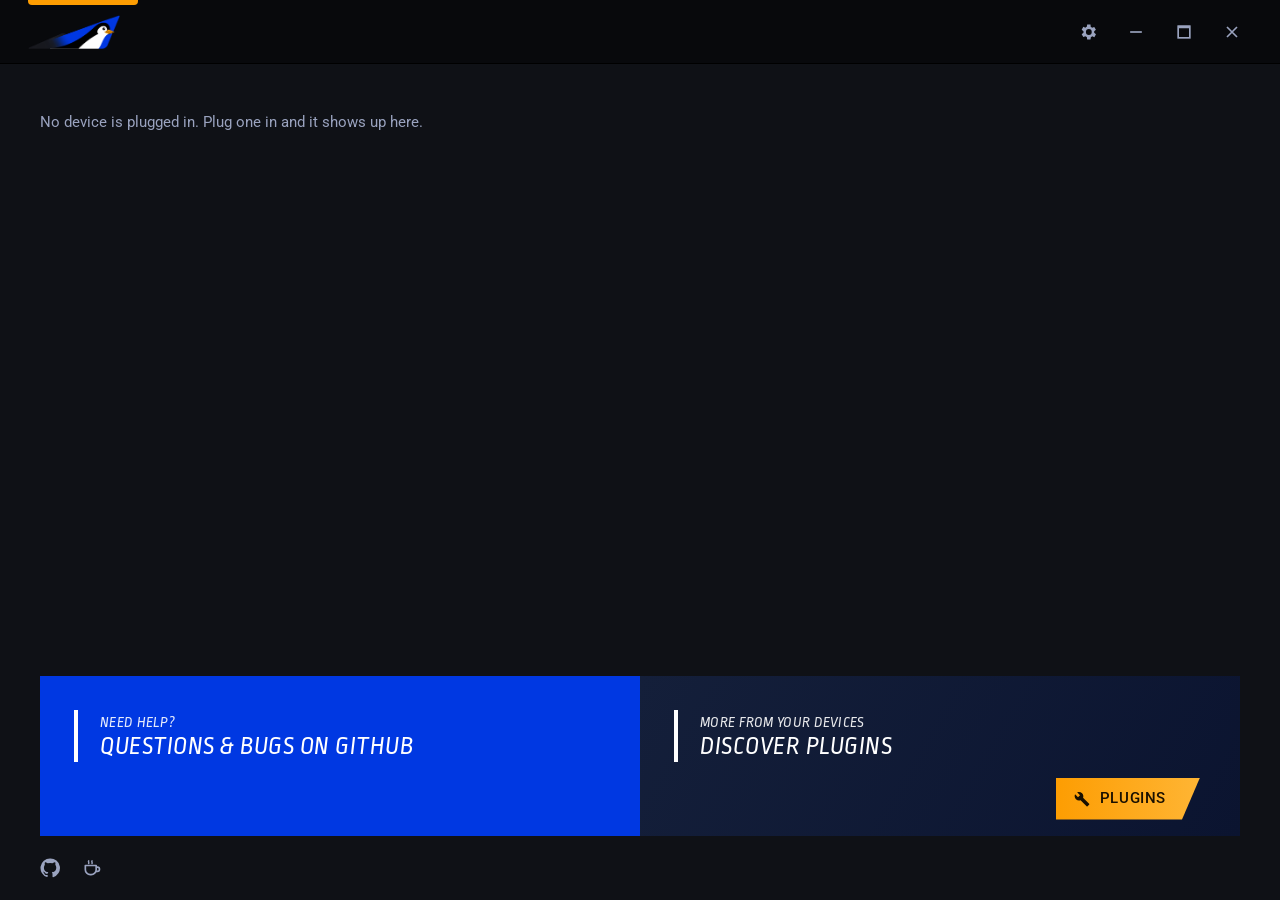
==== commit 2946a84f: "BaseCamp Linux 4.0.0-beta.2" ====
--- a/ui_web/static/index.html
+++ b/ui_web/static/index.html
@@ -18,6 +18,7 @@
     <symbol id="i-wrench" viewBox="0 0 24 24"><path fill="currentColor" d="M22.7 19.3l-9.1-9.1c.9-2.3.4-5-1.5-6.9-2-2-5-2.4-7.4-1.3l4.3 4.3-3 3-4.4-4.3C.4 7.4.9 10.4 2.9 12.4c1.9 1.9 4.6 2.4 6.9 1.5l9.1 9.1c.4.4 1 .4 1.4 0l2.3-2.3c.5-.4.5-1.1.1-1.4z"/></symbol>
     <symbol id="i-gear" viewBox="0 0 24 24"><path fill="currentColor" d="M19.4 13a7.6 7.6 0 000-2l2.1-1.6-2-3.5-2.5 1a7.7 7.7 0 00-1.7-1L15 3h-4l-.4 2.8a7.7 7.7 0 00-1.7 1l-2.5-1-2 3.5L6.6 11a7.6 7.6 0 000 2l-2.2 1.6 2 3.5 2.5-1c.5.4 1.1.7 1.7 1L11 21h4l.4-2.8c.6-.3 1.2-.6 1.7-1l2.5 1 2-3.5L19.4 13zM13 15.5a3.5 3.5 0 110-7 3.5 3.5 0 010 7z"/></symbol>
     <symbol id="i-github" viewBox="0 0 24 24"><path fill="currentColor" d="M12 .5a11.5 11.5 0 00-3.6 22.4c.6.1.8-.3.8-.6v-2c-3.2.7-3.9-1.5-3.9-1.5-.5-1.3-1.3-1.7-1.3-1.7-1-.7.1-.7.1-.7 1.2.1 1.8 1.2 1.8 1.2 1 1.8 2.7 1.3 3.4 1 .1-.8.4-1.3.7-1.6-2.6-.3-5.3-1.3-5.3-5.7 0-1.3.5-2.3 1.2-3.1-.1-.3-.5-1.5.1-3.1 0 0 1-.3 3.2 1.2a11 11 0 015.8 0c2.2-1.5 3.2-1.2 3.2-1.2.6 1.6.2 2.8.1 3.1.8.8 1.2 1.8 1.2 3.1 0 4.4-2.7 5.4-5.3 5.7.4.4.8 1.1.8 2.2v3.2c0 .3.2.7.8.6A11.5 11.5 0 0012 .5z"/></symbol>
+    <symbol id="i-cup" viewBox="0 0 24 24"><path fill="none" stroke="currentColor" stroke-width="2" stroke-linejoin="round" d="M4 9h13v5a6 6 0 01-6 6h-1a6 6 0 01-6-6z"/><path fill="none" stroke="currentColor" stroke-width="2" d="M17 11h1.5a2.5 2.5 0 010 5H16.5"/><path fill="none" stroke="currentColor" stroke-width="1.8" stroke-linecap="round" d="M8 3.5c-.8 1 .8 2 0 3M12 3.5c-.8 1 .8 2 0 3"/></symbol>
     <symbol id="i-min" viewBox="0 0 24 24"><path stroke="currentColor" stroke-width="2" d="M5 12h14"/></symbol>
     <symbol id="i-max" viewBox="0 0 24 24"><rect x="5" y="5" width="14" height="14" fill="none" stroke="currentColor" stroke-width="2"/><path stroke="currentColor" stroke-width="3" d="M5 6h14"/></symbol>
     <symbol id="i-close" viewBox="0 0 24 24"><path stroke="currentColor" stroke-width="2" fill="none" d="M6 6l12 12M18 6L6 18"/></symbol>
--- a/ui_web/static/css/app.css
+++ b/ui_web/static/css/app.css
@@ -87,7 +87,7 @@
 .dev .pic.mouse { right: 36px; }
 .dev.off { opacity: .5; }
 .home-empty { color: var(--fg-dim); margin: 8px 0 30px; }
-.banners { margin-top: auto; display: grid; grid-template-columns: repeat(3, 1fr); min-height: clamp(110px, 19vh, 160px); flex: none; }
+.banners { margin-top: auto; display: grid; grid-template-columns: repeat(2, 1fr); min-height: clamp(110px, 19vh, 160px); flex: none; }
 .banner { position: relative; padding: clamp(20px, 4.2vh, 36px) 34px; overflow: hidden; display: block; color: #fff; text-decoration: none; }
 .banner .bar { position: absolute; left: 34px; top: clamp(18px, 4vh, 34px); width: 4px; height: 52px; background: #fff; }
 .banner .e { margin-left: 26px; font-size: 15px; opacity: .9; }
@@ -96,8 +96,6 @@
 .banner:focus-visible { outline-offset: -4px; }
 .b1 { background: var(--logo-blue); }
 .b2 { background: linear-gradient(120deg, var(--night), #0b1430); }
-.b3 { background: #ece9e1; color: #111; }
-.b3 .bar { background: #111; }
 .foot { display: flex; align-items: center; gap: 22px; margin-top: 22px; color: var(--fg-dim); flex: none; }
 .foot a { display: inline-flex; color: var(--fg-dim); }
 .foot a:hover { color: var(--fg); }
@@ -915,3 +913,33 @@
 /* D1-D4 pictures fill their key. `.kbf-everest_max .kbf-key { background: ... }` above is a shorthand
    of the same weight and later, and reset the size: the picture was drawn at its own size from the corner. */
 .kbf .kbf-key.dkey { background-size: cover; background-position: center; background-repeat: no-repeat; }
+
+/* The version history (update-history.js, markdown.js) */
+.dialog.wide { width: min(820px, 94vw); }
+.vh { max-height: min(62vh, 560px); overflow: auto; padding-right: 6px; }
+.vh-note { margin: 0 0 10px; }
+.vh-entry { border-top: 1px solid var(--line); padding: 6px 0; }
+.vh-entry > summary { cursor: pointer; display: flex; align-items: baseline; gap: 12px; padding: 6px 0; list-style: none; }
+.vh-entry > summary::-webkit-details-marker { display: none; }
+.vh-entry > summary::before { content: "\25B8"; color: var(--fg-faint); width: 10px; }
+.vh-entry[open] > summary::before { content: "\25BE"; }
+.vh-ver { font-size: 17px; }
+.vh-date { color: var(--fg-faint); font-size: 12px; }
+.vh-badge { margin-left: auto; }
+.md { color: var(--fg-dim); font-size: 13px; line-height: 1.5; padding: 2px 0 8px 22px; }
+.dialog .md p { margin: 4px 0 8px; white-space: normal; }
+.dialog .md ul { margin: 2px 0 8px; padding-left: 18px; }
+.md li { margin: 3px 0; }
+.md strong { color: var(--fg); }
+.md code { font-size: 12px; background: rgba(255,255,255,.06); padding: 0 4px; border-radius: 2px; }
+.md pre { font-size: 12px; background: rgba(255,255,255,.04); padding: 8px; overflow-x: auto; white-space: pre; }
+.md a { color: var(--logo-blue-hi); }
+.md-h { color: var(--fg); margin: 10px 0 4px; font-weight: 600; }
+.md-h1, .md-h2 { font-size: 15px; }
+.md-h3, .md-h4 { font-size: 14px; }
+.md-quote { border-left: 3px solid var(--line); padding-left: 10px; }
+.linkbtn { background: none; border: 0; padding: 0; color: var(--logo-blue-hi); font: inherit; cursor: pointer; text-decoration: underline; }
+.linkbtn:hover { color: var(--fg); }
+/* Settings > Application: the autostart switch and, on its line, the way to the classic interface */
+#settings-app-row { display: flex; align-items: center; gap: 12px; flex-wrap: nowrap; }
+#settings-app-row .uiswitch { margin-left: auto; white-space: nowrap; height: 32px; padding: 0 14px; flex: none; }
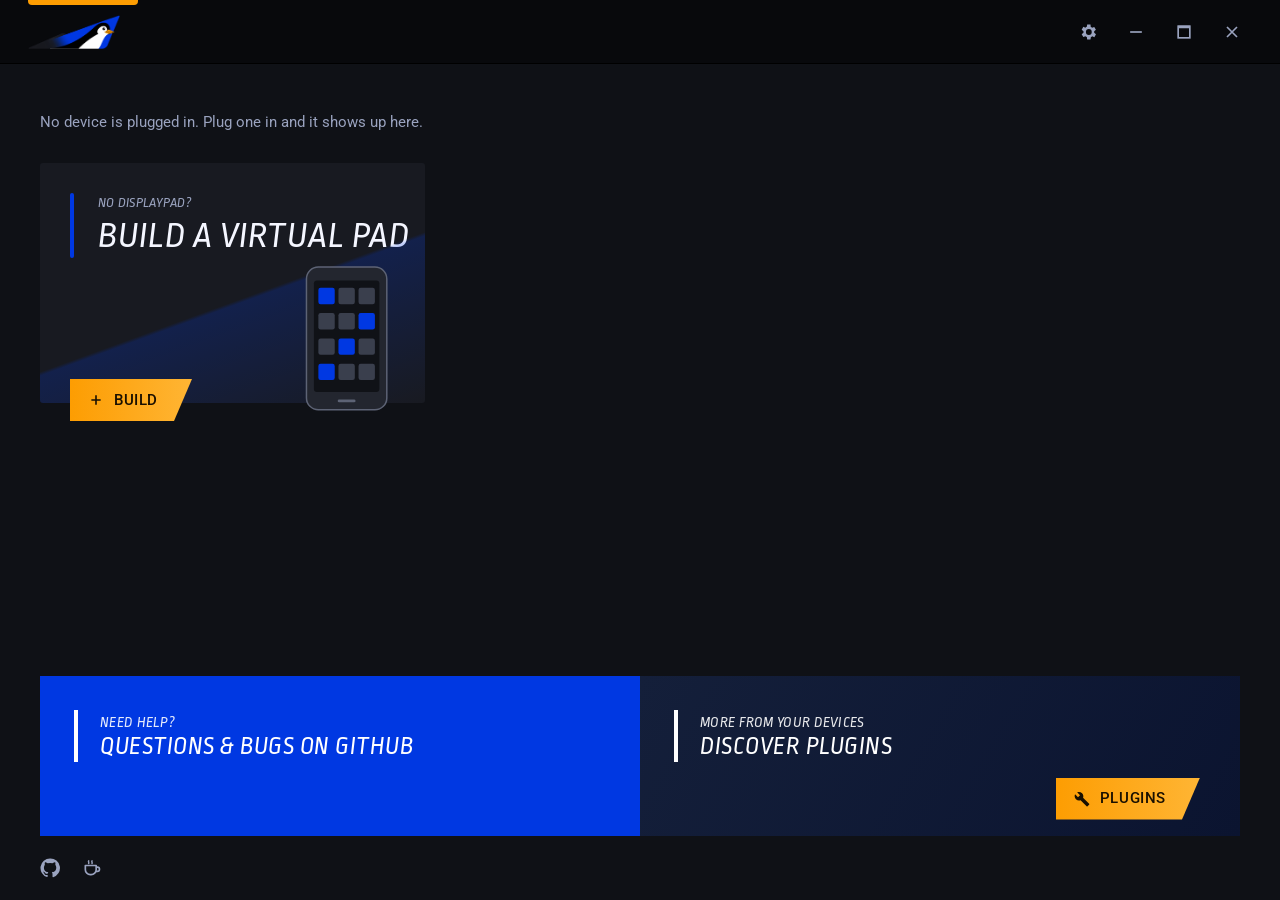
==== commit cb0f04f9: "BaseCamp Linux 4.0.0-beta.3" ====
--- a/ui_web/static/index.html
+++ b/ui_web/static/index.html
@@ -25,6 +25,7 @@
     <symbol id="i-plus" viewBox="0 0 24 24"><path stroke="currentColor" stroke-width="2.4" fill="none" d="M12 5v14M5 12h14"/></symbol>
     <symbol id="i-pencil" viewBox="0 0 24 24"><path fill="currentColor" d="M3 17.3V21h3.7L17.8 9.9l-3.7-3.7L3 17.3zM20.7 7a1 1 0 000-1.4l-2.3-2.3a1 1 0 00-1.4 0l-1.8 1.8 3.7 3.7L20.7 7z"/></symbol>
     <symbol id="i-trash" viewBox="0 0 24 24"><path fill="currentColor" d="M6 19a2 2 0 002 2h8a2 2 0 002-2V7H6v12zM19 4h-3.5l-1-1h-5l-1 1H5v2h14V4z"/></symbol>
+    <symbol id="i-popout" viewBox="0 0 24 24"><path fill="none" stroke="currentColor" stroke-width="2" stroke-linecap="round" stroke-linejoin="round" d="M14 4h6v6M20 4l-8 8M18 14v5a1 1 0 01-1 1H5a1 1 0 01-1-1V7a1 1 0 011-1h5"/></symbol>
     <symbol id="i-play" viewBox="0 0 24 24"><path fill="currentColor" d="M8 5v14l11-7z"/></symbol>
     <symbol id="i-folder" viewBox="0 0 24 24"><path fill="currentColor" d="M10 4H4a2 2 0 00-2 2v12a2 2 0 002 2h16a2 2 0 002-2V8a2 2 0 00-2-2h-8l-2-2z"/></symbol>
     <symbol id="i-shape" viewBox="0 0 30 30"><path d="M4 22 L15 8 L26 22Z" fill="#0038e2"/></symbol>
@@ -41,6 +42,7 @@
     <symbol id="i-down" viewBox="0 0 24 24"><path fill="currentColor" d="M12 17L5 9h14z"/></symbol>
     <symbol id="i-refresh" viewBox="0 0 24 24"><path fill="currentColor" d="M17.7 6.3A8 8 0 104 12h2a6 6 0 116.3 6 6 6 0 004.2-10.2L14 11h7V4l-3.3 2.3z"/></symbol>
     <symbol id="i-bulb-off" viewBox="0 0 24 24"><path fill="none" stroke="currentColor" stroke-width="2" d="M12 3a6 6 0 00-3.5 10.9c.5.4.8.9.8 1.5V16h5.4v-.6c0-.6.3-1.1.8-1.5A6 6 0 0012 3zM9.5 19h5M10.5 21.5h3"/></symbol>
+    <symbol id="i-vpad" viewBox="0 0 28 28"><rect x="7" y="2" width="14" height="24" rx="2.5" fill="currentColor"/><g fill="#0f1116"><rect x="9.5" y="5.5" width="4" height="4"/><rect x="14.5" y="5.5" width="4" height="4"/><rect x="9.5" y="10.5" width="4" height="4"/><rect x="14.5" y="10.5" width="4" height="4"/><rect x="9.5" y="15.5" width="4" height="4"/><rect x="14.5" y="15.5" width="4" height="4"/><rect x="12" y="22" width="4" height="1.5"/></g></symbol>
     <symbol id="i-monitor" viewBox="0 0 28 28"><rect x="3" y="5" width="22" height="14" rx="2" fill="currentColor"/><rect x="6" y="8" width="16" height="8" fill="#0f1116"/><path fill="currentColor" d="M10 21h8v2h-8z"/></symbol>
     <symbol id="i-sun" viewBox="0 0 24 24"><circle cx="12" cy="12" r="4" fill="currentColor"/><path stroke="currentColor" stroke-width="2" stroke-linecap="round" d="M12 3v3M12 18v3M3 12h3M18 12h3M5.6 5.6l2.1 2.1M16.3 16.3l2.1 2.1M18.4 5.6l-2.1 2.1M7.7 16.3l-2.1 2.1"/></symbol>
     <symbol id="i-wave" viewBox="0 0 24 24"><path fill="none" stroke="currentColor" stroke-width="2" stroke-linecap="round" d="M3 8q3-3 6 0t6 0 6 0M3 13q3-3 6 0t6 0 6 0M3 18q3-3 6 0t6 0 6 0"/></symbol>
--- a/ui_web/static/css/app.css
+++ b/ui_web/static/css/app.css
@@ -943,3 +943,99 @@
 /* Settings > Application: the autostart switch and, on its line, the way to the classic interface */
 #settings-app-row { display: flex; align-items: center; gap: 12px; flex-wrap: nowrap; }
 #settings-app-row .uiswitch { margin-left: auto; white-space: nowrap; height: 32px; padding: 0 14px; flex: none; }
+
+/* Virtual pads (vp-pads.js): the bar (page, rows, columns, edit), the pad as the phone shows it with
+   its tiles as large as the stage allows, and the key inspector under it in edit mode. */
+.vpbar { container: vpbar / inline-size; width: 100%; display: flex; flex-wrap: wrap; align-items: flex-end; gap: 10px 16px; flex: none; }
+.vpbar .grp { display: flex; flex-direction: column; min-width: 0; }
+.vpbar .lab { margin-bottom: 6px; }
+.vpbar .field { height: 38px; }
+.vpbar .pagerow { align-items: center; gap: 4px; }
+.vpbar .pagesel { width: 150px; flex: none; }
+.vpbar .num { width: 66px; }
+.vpbar .vpedit { margin-left: auto; height: 38px; padding: 0 14px; display: inline-flex; align-items: center; gap: 8px; }
+.vpbar .vpedit[aria-pressed="true"] { background: var(--logo-blue); }
+.vpbar .vpwin { margin-left: auto; height: 38px; padding: 0 14px; display: inline-flex; align-items: center; gap: 8px; }
+.vpbar .vpwin.on { color: var(--beak); }
+.vpbar .vpwin + .vpedit { margin-left: 0; }
+/* A narrow bar (the main window at 1100 px): "Open as window" keeps its icon (and its name as a
+   tooltip) and the page menu gets narrower, so the bar stays one line. */
+@container vpbar (max-width: 779px) {
+  .vpbar .vpwin { width: 40px; padding: 0; justify-content: center; }
+  .vpbar .vpwin .lbl { display: none; }
+  .vpbar .pagesel { width: 120px; }
+}
+@container vpbar (max-width: 600px) {
+  .vpbar .vpedit { width: 40px; padding: 0; justify-content: center; }
+  .vpbar .vpedit .lbl { display: none; }
+}
+.row .sub .winmark { display: inline-block; margin-left: 6px; color: var(--beak); vertical-align: -2px; }
+.row .sub .winmark svg { width: 13px; height: 13px; }
+.vpstage { width: 100%; flex: 1 1 0; min-height: 170px; margin-top: 14px; display: grid; place-items: center; container-type: size; }
+.vpstage .padgrid { --gap: 8px; display: grid; gap: var(--gap); grid-template-columns: repeat(var(--cols), 64px); grid-auto-rows: 64px; }
+@supports (width: 1cqw) {
+  .vpstage .padgrid { --gap: clamp(4px, 1.2cqw, 12px);
+    --tile: min((100cqw - (var(--cols) - 1) * var(--gap)) / var(--cols), (100cqh - (var(--rows) - 1) * var(--gap)) / var(--rows), 132px);
+    grid-template-columns: repeat(var(--cols), var(--tile)); grid-auto-rows: var(--tile); }
+}
+.vpstage .tile { position: relative; min-width: 0; padding: 0; border: 0; border-radius: min(8px, 14%); overflow: hidden; background: var(--card-2); cursor: pointer;
+  box-shadow: inset 0 0 0 1px var(--line); transition: transform .08s ease-out, box-shadow .08s ease-out; user-select: none; }
+.vpstage .tile.empty { background: var(--card); box-shadow: inset 0 0 0 1px #2a2e3a; }
+.vpstage .tile:hover { box-shadow: inset 0 0 0 1px #8a93b2; }
+.vpstage .tile .face { position: absolute; inset: 0; display: block; container-type: inline-size; }
+.vpstage .tile img { width: 100%; height: 100%; object-fit: cover; display: block; pointer-events: none; }
+.vpstage .tile.down { transform: scale(.93); box-shadow: inset 0 0 0 2px var(--beak); }
+.vpstage .tile.sel::before { content: ""; position: absolute; inset: 0; z-index: 1; border-radius: inherit; box-shadow: inset 0 0 0 3px #fff; pointer-events: none; }
+.vpstage .tile:focus-visible { outline: 2px solid var(--beak-hi); outline-offset: 1px; }
+.vpstage .tile.hit::after { content: ""; position: absolute; inset: 0; border-radius: inherit; pointer-events: none;
+  background: rgba(253, 157, 2, .22); box-shadow: inset 0 0 0 3px var(--beak-hi); animation: vptilehit .38s ease-out forwards; }
+@keyframes vptilehit { from { opacity: 1; } to { opacity: 0; } }
+@media (prefers-reduced-motion: reduce) { .vpstage .tile { transition: none; } .vpstage .tile.hit::after { animation-duration: .01s; } }
+.vpempty { text-align: center; color: var(--fg-dim); max-width: 420px; }
+.vpempty .btn { display: inline-flex; align-items: center; gap: 8px; }
+.vphint { color: var(--fg-faint); font-size: 12px; margin-top: 8px; min-height: 16px; flex: none; }
+.vpinsp { width: 100%; flex: none; }
+.vpinsp .inspector { margin-top: 10px; }
+.vpinsp .picrow .thumb { position: relative; }
+.vpinsp .inspector .grid2 > .wide { grid-column: 1 / -1; }
+@media (max-height: 760px) { .vpstage { margin-top: 8px; } .vpinsp .inspector { margin-top: 6px; } .vpinsp .grid2 { gap: 8px 26px; }
+  .vpinsp .picrow .thumb { width: 48px; height: 48px; } .vpinsp .picrow .btn { height: 34px; }
+  .vpinsp .field { height: 36px; } .vpinsp select.field { background-position: calc(100% - 20px) 15px, calc(100% - 14px) 15px; }
+  .vpmain.vpediting .vphint { display: none; } }
+
+.vpstage .tile.assigned { background: rgba(0, 56, 226, .85); box-shadow: none; }
+.vpstage .tile .vplbl { position: absolute; inset: 0; display: grid; place-items: center; padding: 4px; color: #fff; font-size: 12px; font-size: clamp(9px, 13cqw, 15px); line-height: 1.15; text-align: center; overflow: hidden; overflow-wrap: anywhere; pointer-events: none; }
+@container (max-width: 44px) { .vpstage .tile .vplbl { display: none; } }
+
+/* Home without a DisplayPad: the card that leads to the virtual pads. */
+.dev.vpcard .pic { height: 62cqh; right: 34px; bottom: -10px; }
+
+/* Settings > Remote access (set-remote.js): the switch, the port with its error beside it, the two
+   boxes with their lines; on the right "Pair a device" (QR code, code, addresses) or the devices. */
+.rset .rbox { margin-top: 14px; }
+.rset .rbox .check { margin-top: 0; }
+.rset .rbox .help { margin: 4px 0 0 28px; }
+.rset .rport { margin-top: 18px; }
+.rset .rportrow { display: flex; gap: 14px; align-items: center; }
+.rset .rportrow .field { width: 120px; flex: none; }
+.rset .rportrow .msg { margin: 0; flex: 1; min-width: 0; padding: 6px 10px 6px 12px; font-size: 13px; line-height: 1.35; }
+.rset .rnote { margin-top: 10px; }
+.rset .msg.warn { font-size: 13px; }
+.rset .rpairbtn { margin-top: 18px; }
+.rset .rlab { margin-top: 18px; }
+.rpair { display: flex; gap: 20px; align-items: flex-start; margin-top: 18px; }
+.rqr { flex: none; display: block; image-rendering: pixelated; border-radius: 2px; }
+.rpairside { min-width: 0; }
+.rcode { font-family: ui-monospace, Consolas, monospace; font-size: 30px; font-weight: 700; letter-spacing: .12em; line-height: 1.15; white-space: nowrap; user-select: all; }
+.rleft { color: var(--fg-dim); font-size: 13px; font-variant-numeric: tabular-nums; margin-top: 4px; }
+.rpairside .help { margin-top: 10px; }
+.rurls { list-style: none; margin: 0; padding: 0; display: grid; gap: 2px; user-select: text; color: var(--fg); max-height: 128px; overflow-y: auto; }
+.rdevs { list-style: none; margin: 10px 0 0; padding: 0; display: grid; grid-template-columns: minmax(0, 1fr); gap: 6px; max-height: calc(100vh - 360px); overflow: hidden auto; }
+.rdev { display: flex; align-items: center; gap: 6px; padding: 6px 6px 6px 12px; background: var(--card-2); border-left: 4px solid var(--logo-blue); }
+.rdev .txt { flex: 1; min-width: 0; }
+.rdev .nm { overflow: hidden; text-overflow: ellipsis; white-space: nowrap; }
+.rdev .sub { color: var(--fg-faint); font-size: 12px; }
+@media (max-height: 760px) {
+  .rset .rbox { margin-top: 10px; } .rset .rport { margin-top: 12px; } .rpair { margin-top: 12px; } .rset .rlab { margin-top: 12px; }
+  .rset .rpairbtn { margin-top: 12px; }
+}
